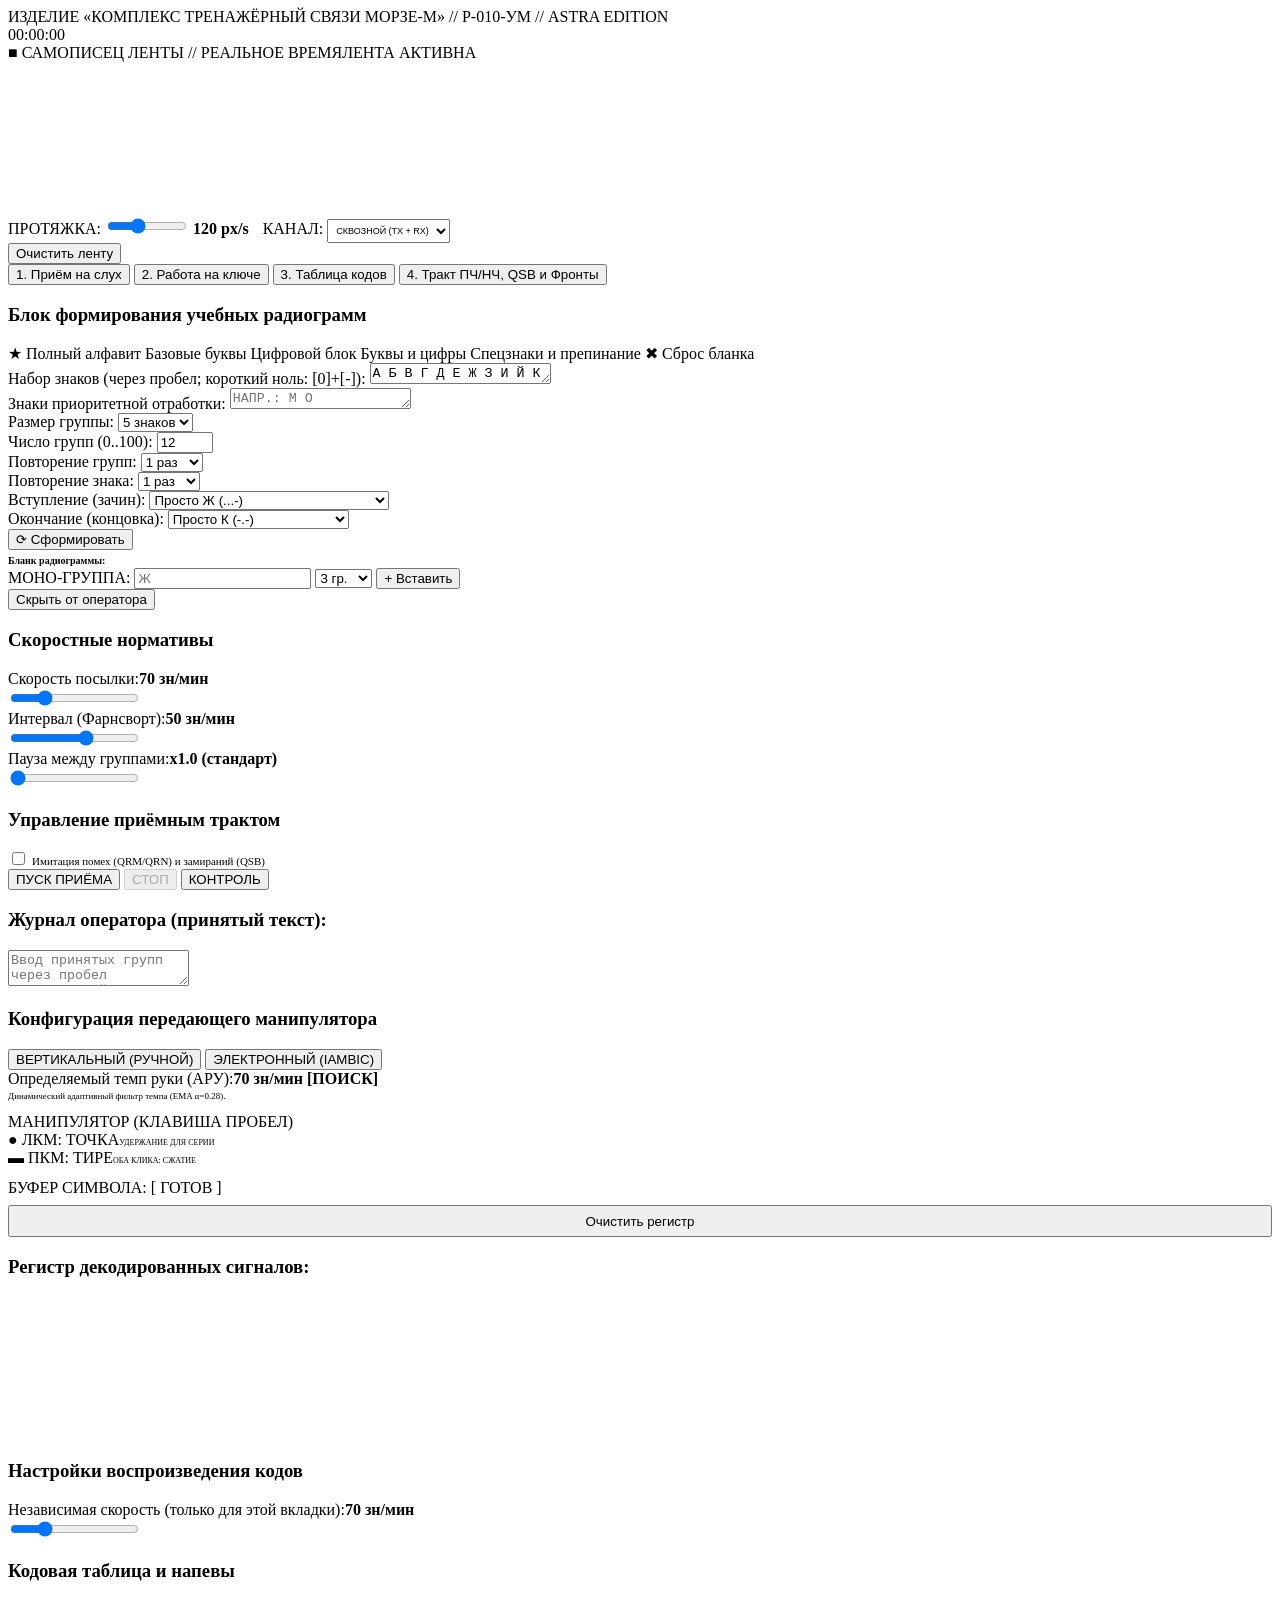
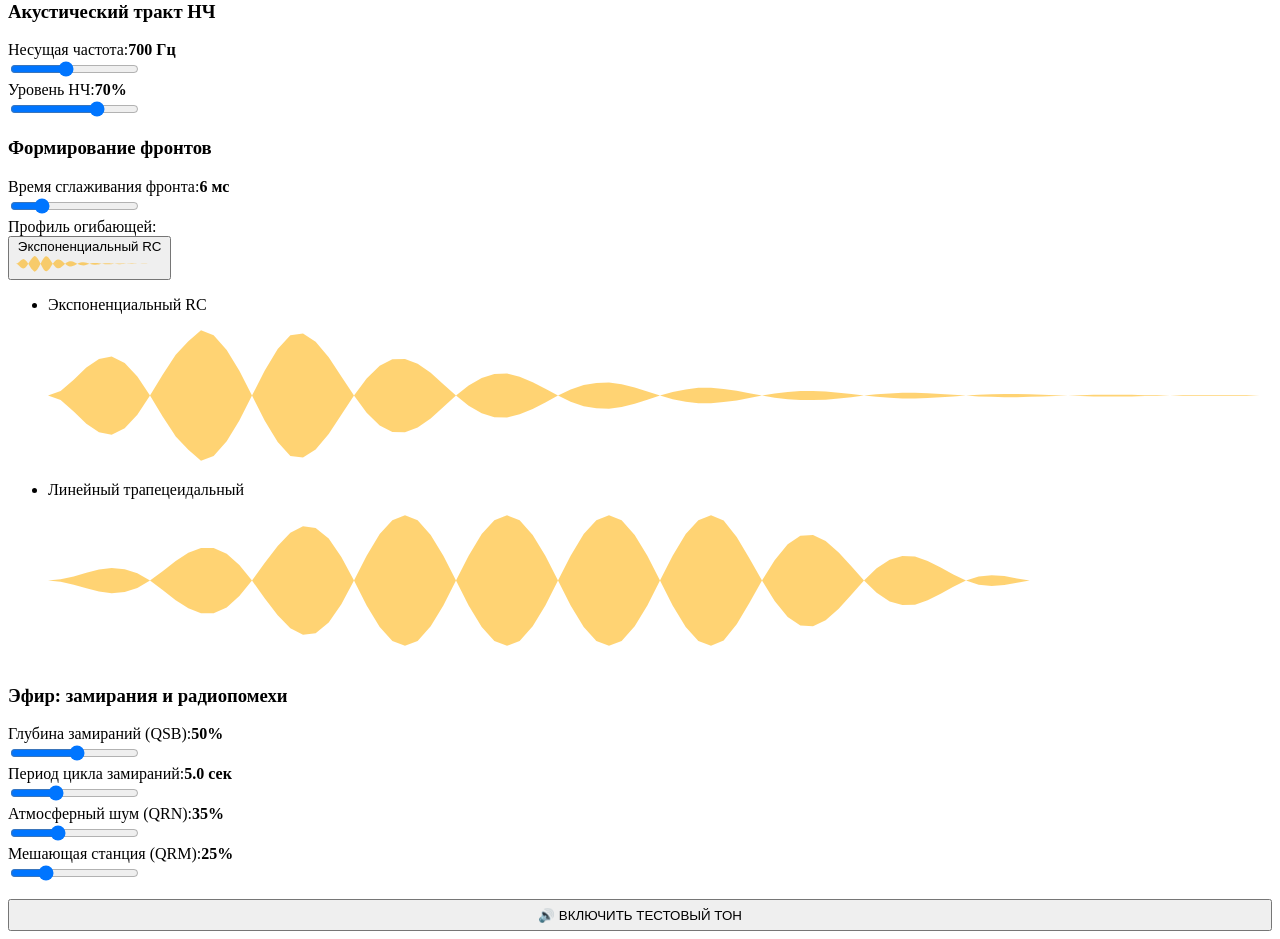
==== src/index.html @ 3f5279e5 "ПАУЗА/ПРОДОЛЖЕНИЕ И СБРОС ПРИЁМА, ПЛАВНЫЕ ПОЛЗУНКИ, SVG-ПРОФИЛИ ОГИБАЮЩЕЙ - СТОП прерывает передачу " ====
<!-- ==========================================================================
     ШАБЛОН ИЗДЕЛИЯ МОРЗЕ-М (ASTRA EDITION) — НЕ ОТКРЫВАТЬ НАПРЯМУЮ.
     Поставка на флешку собирается из этого шаблона и папки src/:
         python3 build.py   ->   Морзе-М_Astra_Edition.html
     Метки включения (см. ниже) заменяются содержимым файлов из src/.
     ВАЖНО: метки включения пишутся с колонки 0 — отступ перед ними
     попадёт в первую строку внедряемого кода.
     ========================================================================== -->
<!doctype html>
<html lang="ru">
<head>
<meta charset="UTF-8"/>
<meta name="viewport" content="width=device-width, initial-scale=1.0, user-scalable=no"/>
<title>КОМПЛЕКС ТРЕНАЖЁРНЫЙ СВЯЗИ МОРЗЕ-М (ASTRA EDITION)</title>
<style>
/* @include css/style.css */
</style>
</head>
<body>
<div class="container">
  <header>
    <div class="header-title"><span class="led" id="rxTxLed"></span><span>ИЗДЕЛИЕ «КОМПЛЕКС ТРЕНАЖЁРНЫЙ СВЯЗИ МОРЗЕ-М» // Р-010-УМ // ASTRA EDITION</span></div>
    <div id="clock">00:00:00</div>
  </header>
  <div class="undulator-block">
    <div class="undulator-header"><span>■ САМОПИСЕЦ ЛЕНТЫ // РЕАЛЬНОЕ ВРЕМЯ</span><span id="lblTapeStatus" style="color:var(--mil-amber)">ЛЕНТА АКТИВНА</span></div>
    <div class="undulator-canvas-wrap"><canvas id="undulatorCanvas"></canvas></div>
    <div class="undulator-footer">
      <div class="undulator-controls">
        <span>ПРОТЯЖКА:</span>
        <input type="range" id="rngTapeSpeed" min="40" max="260" value="120" style="width:80px"/>
        <b id="lblTapeSpeed" style="color:var(--mil-amber);min-width:55px">120 px/s</b>
        <span style="margin-left:10px">КАНАЛ:</span>
        <select id="selTapeSource" style="padding:1px 4px;font-size:9px;height:24px;width:auto">
          <option value="ALL" selected>СКВОЗНОЙ (TX + RX)</option>
          <option value="TX_ONLY">ТОЛЬКО КЛЮЧ (TX)</option>
          <option value="RX_ONLY">ТОЛЬКО ЭФИР (RX)</option>
        </select>
      </div>
      <div><button class="btn-hide-preview" onclick="clearTape()">Очистить ленту</button></div>
    </div>
  </div>
  <div class="tabs">
    <button class="tab-btn active" onclick="switchTab('tab-rx', this)">1. Приём на слух</button>
    <button class="tab-btn" onclick="switchTab('tab-tx', this)">2. Работа на ключе</button>
    <button class="tab-btn" onclick="switchTab('tab-study', this)">3. Таблица кодов</button>
    <button class="tab-btn" onclick="switchTab('tab-settings', this)">4. Тракт ПЧ/НЧ, QSB и Фронты</button>
  </div>
  <div id="tab-rx" class="content-block active">
    <div class="panel panel-teacher">
      <h3>Блок формирования учебных радиограмм</h3>
      <div class="presets-row" id="presetsBlock">
        <span class="preset-badge" onclick="setPreset('А Б В Г Д Е Ж З И Й К Л М Н О П Р С Т У Ф Х Ц Ч Ш Щ Ъ Ы Ь Э Ю Я')">★ Полный алфавит</span>
        <span class="preset-badge" onclick="setPreset('Е И С Т М О А Н Р Д')">Базовые буквы</span>
        <span class="preset-badge" onclick="setPreset('0 Ø 1 2 3 4 5 6 7 8 9')">Цифровой блок</span>
        <span class="preset-badge" onclick="setPreset('А Б В Г Д Е Ж З И Й К Л М Н О П Р С Т У Ф Х Ц Ч Ш Щ Ъ Ы Ь Э Ю Я 0 Ø 1 2 3 4 5 6 7 8 9')">Буквы и цифры</span>
        <span class="preset-badge" onclick="setPreset('= / ? , .')">Спецзнаки и препинание</span>
        <span class="preset-badge clear-btn" onclick="clearAllTrainer()">✖ Сброс бланка</span>
      </div>
      <div class="inputs-2col">
        <div class="form-group">
          <label>Набор знаков (через пробел; короткий ноль: [0]+[-]):</label>
          <textarea id="customCharset" class="teacher-auto-expand" rows="1" oninput="autoGrow(this); uiGenerateGroupsTable();">А Б В Г Д Е Ж З И Й К Л М Н О П Р С Т У Ф Х Ц Ч Ш Щ Ъ Ы Ь Э Ю Я</textarea>
        </div>
        <div class="form-group">
          <label>Знаки приоритетной отработки:</label>
          <textarea id="accentCharset" class="teacher-auto-expand" rows="1" placeholder="НАПР.: М О" oninput="autoGrow(this); uiGenerateGroupsTable();"></textarea>
        </div>
      </div>
      <div class="error-banner" id="teacherErrorBox"></div>
      <div class="controls-row-6">
        <div class="form-group">
          <label>Размер группы:</label>
          <select id="groupLength" onchange="uiGenerateGroupsTable()">
            <option value="2">2 знака</option>
            <option value="3">3 знак</option>
            <option value="4">4 знака</option>
            <option value="5" selected>5 знаков</option>
          </select>
        </div>
        <div class="form-group">
          <label>Число групп (0..100):</label>
          <input type="number" id="numGroups" min="0" max="100" value="12" oninput="uiGenerateGroupsTable()" onchange="uiGenerateGroupsTable()"/>
        </div>
        <div class="form-group">
          <label>Повторение групп:</label>
          <select id="groupRepeat">
            <option value="1">1 раз</option>
            <option value="2">2 раза</option>
            <option value="3">3 раза</option>
          </select>
        </div>
        <div class="form-group">
          <label>Повторение знака:</label>
          <select id="charRepeat">
            <option value="1" selected>1 раз</option>
            <option value="2">2 раза</option>
            <option value="3">3 раза</option>
            <option value="4">4 раза</option>
            <option value="5">5 раз</option>
          </select>
        </div>
        <div class="form-group">
          <label>Вступление (зачин):</label>
          <select id="selPreambleMode">
            <option value="NONE">Без вступления</option>
            <option value="SINGLE_V" selected>Просто Ж (...-)</option>
            <option value="SERIES_VVV">Серия Ж Ж Ж (...-  ...-  ...-)</option>
            <option value="HST_VTO">Норматив СРТ: ЖТО (...-  -  ---)</option>
            <option value="CALL_VVV_EQ">Циркулярное: VVV = (...- ...- ...-  -...-)</option>
          </select>
        </div>
        <div class="form-group">
          <label>Окончание (концовка):</label>
          <select id="selPostambleMode">
            <option value="NONE">Без окончания</option>
            <option value="SINGLE_K" selected>Просто К (-.-)</option>
            <option value="SERIES_KKK">Серия К К К (-.-  -.-  -.-)</option>
            <option value="EQ_PERIOD">Знак «точка» = (-...-)</option>
            <option value="K_EQ">К и точка (-.-  -...-)</option>
            <option value="AR">Международное AR (.-.-.)</option>
            <option value="SK">Международное SK (...-.-)</option>
          </select>
        </div>
        <button class="btn-gen" id="btnGenGroups" onclick="uiGenerateGroupsTable()"><span>⟳ </span> Сформировать</button>
      </div>
      <div>
        <div class="groups-header-bar">
          <div class="groups-header-left">
            <span style="font-size:10px;color:var(--mil-dim);font-weight:bold">Бланк радиограммы:</span>
            <div class="mono-insert-bar" id="monoInsertBar">
              <label>МОНО-ГРУППА:</label>
              <input type="text" id="monoCharInput" class="mono-char-input" maxlength="1" placeholder="Ж" onkeydown="if((event.keyCode||event.which)===13){insertMonoGroupFromPanel();if(event.preventDefault)event.preventDefault();}"/>
              <select id="monoCharCount" class="mono-count-select">
                <option value="1">1 гр.</option>
                <option value="2">2 гр.</option>
                <option value="3" selected>3 гр.</option>
                <option value="5">5 гр.</option>
                <option value="10">10 гр.</option>
              </select>
              <button type="button" class="btn-mono-insert" id="btnInsertMono" onclick="insertMonoGroupFromPanel()">+ Вставить</button>
            </div>
          </div>
          <div><button class="btn-hide-preview" onclick="toggleHideGroups()"><span id="lblHideGroups">Скрыть от оператора</span></button></div>
        </div>
        <div class="groups-grid" id="groupsContainer"></div>
      </div>
    </div>
    <div class="grid-2">
      <div class="panel">
        <h3>Скоростные нормативы</h3>
        <div class="slider-group">
          <div class="slider-label"><span>Скорость посылки:</span><b id="lblCharSpeed">70 зн/мин</b></div>
          <input type="range" id="rngCharSpeed" min="30" max="200" value="70"/>
        </div>
        <div class="slider-group">
          <div class="slider-label"><span>Интервал (Фарнсворт):</span><b id="lblFarnSpeed">50 зн/мин</b></div>
          <input type="range" id="rngFarnSpeed" min="20" max="70" value="50"/>
        </div>
        <div class="slider-group" style="margin-bottom:0">
          <div class="slider-label"><span>Пауза между группами:</span><b id="lblGroupPause">x1.0 (стандарт)</b></div>
          <input type="range" id="rngGroupPause" min="10" max="50" value="10"/>
        </div>
      </div>
      <div class="panel" style="display:-moz-box;display:-webkit-box;display:flex;-moz-box-orient:vertical;flex-direction:column;-moz-box-pack:justify;justify-content:space-between">
        <h3>Управление приёмным трактом</h3>
        <div class="noise-box" onclick="toggleNoiseViaBox()">
          <input type="checkbox" id="chkQuickNoise" onclick="event.stopPropagation(); toggleNoiseFromMain(this.checked);"/>
          <label for="chkQuickNoise" style="cursor:pointer;font-size:11px">Имитация помех (QRM/QRN) и замираний (QSB)</label>
        </div>
        <div class="action-btns">
          <button class="action-btn btn-start" id="btnRxStart">ПУСК ПРИЁМА</button>
          <button class="action-btn btn-stop" id="btnRxStop" disabled>СТОП</button>
          <button class="action-btn btn-check" id="btnRxCheck">КОНТРОЛЬ</button>
        </div>
        <div class="rx-status" id="rxStatus"></div>
      </div>
    </div>
    <div class="panel" style="margin-bottom:0">
      <h3>Журнал оператора (принятый текст):</h3>
      <textarea id="txtUserInput" placeholder="Ввод принятых групп через пробел (укороченный 0 вводится как [0]+[-])..."></textarea>
      <div style="margin-top:8px">
        <div class="rx-result" id="diffBox" style="display:none"></div>
        <div id="examReport" style="margin-top:6px;font-weight:bold;color:var(--mil-amber);font-size:11px"></div>
      </div>
    </div>
  </div>
  <div id="tab-tx" class="content-block">
    <div class="grid-2">
      <div class="panel">
        <h3>Конфигурация передающего манипулятора</h3>
        <div class="keyer-mode-toggle">
          <button class="keyer-mode-btn active" id="btnModeStraight" onclick="setKeyerMode('straight')">ВЕРТИКАЛЬНЫЙ (РУЧНОЙ)</button>
          <button class="keyer-mode-btn" id="btnModeIambic" onclick="setKeyerMode('iambic')">ЭЛЕКТРОННЫЙ (IAMBIC)</button>
        </div>
        <div id="straightKeyParams">
          <div class="slider-group">
            <div class="slider-label"><span>Определяемый темп руки (АРУ):</span><b id="lblTxDetected">70 зн/мин [ПОИСК]</b></div>
            <div style="font-size:9px;color:var(--mil-dim);margin-top:3px">Динамический адаптивный фильтр темпа (EMA α=0.28).</div>
          </div>
        </div>
        <div id="iambicKeyParams" style="display:none">
          <div class="slider-group">
            <div class="slider-label"><span>Скорость автомата передачи:</span><b id="lblIambicSpeed">70 зн/мин</b></div>
            <input type="range" id="rngIambicSpeed" min="30" max="220" value="70"/>
          </div>
          <div class="form-group" style="margin-bottom:8px">
            <label>Орган управления манипулятором:</label>
            <select id="selIambicInputSource" onchange="switchIambicInputSource(this.value)">
              <option value="KEYS" selected>КЛАВИАТУРА [ Z / X ] или [ Я / Ч ]</option>
              <option value="MOUSE">МЫШЬ (ЛКМ - ТОЧКА, ПКМ - ТИРЕ)</option>
            </select>
          </div>
        </div>
        <div style="margin:12px 0">
          <div class="morse-key-single" id="virtualKey">МАНИПУЛЯТОР (КЛАВИША ПРОБЕЛ)</div>
          <div class="iambic-paddle-container" id="virtualPaddle" style="display:none">
            <div class="paddle-lever" id="paddleLeft"><span>● ТОЧКА (DIT)</span><span style="font-size:8px;color:var(--mil-dim)">[ Z ] или [ Я ]</span></div>
            <div class="paddle-lever" id="paddleRight"><span>▬ ТИРЕ (DAH)</span><span style="font-size:8px;color:var(--mil-dim)">[ X ] или [ Ч ]</span></div>
          </div>
          <div class="mouse-pad-zone" id="mousePadZone">
            <div class="mouse-pad-halves">
              <div class="mouse-half" id="padHalfLeft"><span>● ЛКМ: ТОЧКА</span><span style="font-size:8px">УДЕРЖАНИЕ ДЛЯ СЕРИИ</span></div>
              <div class="mouse-pad-divider"></div>
              <div class="mouse-half" id="padHalfRight"><span>▬ ПКМ: ТИРЕ</span><span style="font-size:8px">ОБА КЛИКА: СЖАТИЕ</span></div>
            </div>
          </div>
        </div>
        <div class="live-morse-buffer" id="lblLiveMorseBuffer">БУФЕР СИМВОЛА: [ ГОТОВ ]</div>
        <button class="action-btn btn-stop" style="width:100%;height:32px;margin-top:8px" onclick="clearTx()">Очистить регистр</button>
      </div>
      <div class="panel">
        <h3>Регистр декодированных сигналов:</h3>
        <div class="rx-result" id="txDecoded" style="height:145px;overflow-y:auto"></div>
      </div>
    </div>
  </div>
  <div id="tab-study" class="content-block">
    <div class="panel">
      <h3>Настройки воспроизведения кодов</h3>
      <div class="slider-group" style="margin-bottom:0">
        <div class="slider-label"><span>Независимая скорость (только для этой вкладки):</span><b id="lblStudySpeed">70 зн/мин</b></div>
        <input type="range" id="rngStudySpeed" min="30" max="200" value="70"/>
      </div>
    </div>
    <div class="panel" style="margin-bottom:0">
      <h3>Кодовая таблица и напевы</h3>
      <div class="table-grid" id="studyGrid"></div>
    </div>
  </div>
  <div id="tab-settings" class="content-block">
    <div class="grid-2">
      <div class="panel">
        <h3>Акустический тракт НЧ</h3>
        <div class="slider-group">
          <div class="slider-label"><span>Несущая частота:</span><b id="lblToneFreq">700 Гц</b></div>
          <input type="range" id="rngToneFreq" min="400" max="1100" value="700"/>
        </div>
        <div class="slider-group">
          <div class="slider-label"><span>Уровень НЧ:</span><b id="lblToneVol">70%</b></div>
          <input type="range" id="rngToneVol" min="0" max="100" value="70"/>
        </div>
        <h3 style="margin-top:16px">Формирование фронтов</h3>
        <div class="slider-group">
          <div class="slider-label"><span>Время сглаживания фронта:</span><b id="lblRampTime">6 мс</b></div>
          <input type="range" id="rngRampTime" min="1" max="25" value="6"/>
        </div>
        <div class="form-group">
          <label>Профиль огибающей:</label>
          <div class="ramp-dropdown" id="selRampShape">
            <button type="button" class="ramp-current" onclick="rampDropdownToggle(event)">
              <span id="rampCurText">Экспоненциальный RC</span>
              <svg id="rampCurSvg" viewBox="0 0 300 40" preserveAspectRatio="none">
                <path d="M0,20 L3.1,18.9 L6.3,16.1 L9.4,13.1 L12.5,11 L15.6,10.4 L18.8,12 L21.9,15.3 L25,20 L28.1,25.1 L31.3,30 L34.4,33.3 L37.5,36 L40.6,34.8 L43.8,31.2 L46.9,26.1 L50,20 L53.1,13.9 L56.3,8.6 L59.4,5.2 L62.5,4.8 L65.6,6.8 L68.8,10.6 L71.9,15.3 L75,20 L78.1,24.2 L81.3,27.3 L84.4,28.9 L87.5,29 L90.6,27.8 L93.8,25.6 L96.9,22.8 L100,20 L103.1,17.5 L106.3,15.7 L109.4,14.7 L112.5,14.6 L115.6,15.4 L118.8,16.7 L121.9,18.3 L125,20 L128.1,21.5 L131.3,22.6 L134.4,23.1 L137.5,23.2 L140.6,22.8 L143.8,22 L146.9,21 L150,20 L153.1,19.1 L156.3,18.5 L159.4,18.1 L162.5,18.1 L165.6,18.4 L168.8,18.8 L171.9,19.4 L175,20 L178.1,20.5 L181.3,20.9 L184.4,21.1 L187.5,21.1 L190.6,21 L193.8,20.7 L196.9,20.4 L200,20 L203.1,19.7 L206.3,19.5 L209.4,19.3 L212.5,19.3 L215.6,19.4 L218.8,19.6 L221.9,19.8 L225,20 L228.1,20.2 L231.3,20.3 L234.4,20.4 L237.5,20.4 L240.6,20.3 L243.8,20.2 L246.9,20.1 L250,20 L253.1,19.9 L256.3,19.8 L259.4,19.8 L262.5,19.8 L265.6,19.8 L268.8,19.9 L271.9,19.9 L275,20 L278.1,20.1 L281.3,20.1 L284.4,20.1 L287.5,20.1 L290.6,20.1 L293.8,20.1 L296.9,20 L300,20 L300,20 L296.9,20 L293.8,19.9 L290.6,19.9 L287.5,19.9 L284.4,19.9 L281.3,19.9 L278.1,19.9 L275,20 L271.9,20.1 L268.8,20.1 L265.6,20.2 L262.5,20.2 L259.4,20.2 L256.3,20.2 L253.1,20.1 L250,20 L246.9,19.9 L243.8,19.8 L240.6,19.7 L237.5,19.6 L234.4,19.6 L231.3,19.7 L228.1,19.8 L225,20 L221.9,20.2 L218.8,20.4 L215.6,20.6 L212.5,20.7 L209.4,20.7 L206.3,20.5 L203.1,20.3 L200,20 L196.9,19.6 L193.8,19.3 L190.6,19 L187.5,18.9 L184.4,18.9 L181.3,19.1 L178.1,19.5 L175,20 L171.9,20.6 L168.8,21.2 L165.6,21.6 L162.5,21.9 L159.4,21.9 L156.3,21.5 L153.1,20.9 L150,20 L146.9,19 L143.8,18 L140.6,17.2 L137.5,16.8 L134.4,16.9 L131.3,17.4 L128.1,18.5 L125,20 L121.9,21.7 L118.8,23.3 L115.6,24.6 L112.5,25.4 L109.4,25.3 L106.3,24.3 L103.1,22.5 L100,20 L96.9,17.2 L93.8,14.4 L90.6,12.2 L87.5,11 L84.4,11.1 L81.3,12.7 L78.1,15.8 L75,20 L71.9,24.7 L68.8,29.4 L65.6,33.2 L62.5,35.2 L59.4,34.8 L56.3,31.4 L53.1,26.1 L50,20 L46.9,13.9 L43.8,8.8 L40.6,5.2 L37.5,4 L34.4,6.7 L31.3,10 L28.1,14.9 L25,20 L21.9,24.7 L18.8,28 L15.6,29.6 L12.5,29 L9.4,26.9 L6.3,23.9 L3.1,21.1 L0,20 Z" fill="#ffb000" fill-opacity="0.55"/>
              </svg>
            </button>
            <ul class="ramp-options" id="rampOptions">
              <li data-value="rc" class="active" onclick="rampDropdownSelect(this, event)">
                <span>Экспоненциальный RC</span>
                <svg viewBox="0 0 300 40" preserveAspectRatio="none">
                  <path d="M0,20 L3.1,18.9 L6.3,16.1 L9.4,13.1 L12.5,11 L15.6,10.4 L18.8,12 L21.9,15.3 L25,20 L28.1,25.1 L31.3,30 L34.4,33.3 L37.5,36 L40.6,34.8 L43.8,31.2 L46.9,26.1 L50,20 L53.1,13.9 L56.3,8.6 L59.4,5.2 L62.5,4.8 L65.6,6.8 L68.8,10.6 L71.9,15.3 L75,20 L78.1,24.2 L81.3,27.3 L84.4,28.9 L87.5,29 L90.6,27.8 L93.8,25.6 L96.9,22.8 L100,20 L103.1,17.5 L106.3,15.7 L109.4,14.7 L112.5,14.6 L115.6,15.4 L118.8,16.7 L121.9,18.3 L125,20 L128.1,21.5 L131.3,22.6 L134.4,23.1 L137.5,23.2 L140.6,22.8 L143.8,22 L146.9,21 L150,20 L153.1,19.1 L156.3,18.5 L159.4,18.1 L162.5,18.1 L165.6,18.4 L168.8,18.8 L171.9,19.4 L175,20 L178.1,20.5 L181.3,20.9 L184.4,21.1 L187.5,21.1 L190.6,21 L193.8,20.7 L196.9,20.4 L200,20 L203.1,19.7 L206.3,19.5 L209.4,19.3 L212.5,19.3 L215.6,19.4 L218.8,19.6 L221.9,19.8 L225,20 L228.1,20.2 L231.3,20.3 L234.4,20.4 L237.5,20.4 L240.6,20.3 L243.8,20.2 L246.9,20.1 L250,20 L253.1,19.9 L256.3,19.8 L259.4,19.8 L262.5,19.8 L265.6,19.8 L268.8,19.9 L271.9,19.9 L275,20 L278.1,20.1 L281.3,20.1 L284.4,20.1 L287.5,20.1 L290.6,20.1 L293.8,20.1 L296.9,20 L300,20 L300,20 L296.9,20 L293.8,19.9 L290.6,19.9 L287.5,19.9 L284.4,19.9 L281.3,19.9 L278.1,19.9 L275,20 L271.9,20.1 L268.8,20.1 L265.6,20.2 L262.5,20.2 L259.4,20.2 L256.3,20.2 L253.1,20.1 L250,20 L246.9,19.9 L243.8,19.8 L240.6,19.7 L237.5,19.6 L234.4,19.6 L231.3,19.7 L228.1,19.8 L225,20 L221.9,20.2 L218.8,20.4 L215.6,20.6 L212.5,20.7 L209.4,20.7 L206.3,20.5 L203.1,20.3 L200,20 L196.9,19.6 L193.8,19.3 L190.6,19 L187.5,18.9 L184.4,18.9 L181.3,19.1 L178.1,19.5 L175,20 L171.9,20.6 L168.8,21.2 L165.6,21.6 L162.5,21.9 L159.4,21.9 L156.3,21.5 L153.1,20.9 L150,20 L146.9,19 L143.8,18 L140.6,17.2 L137.5,16.8 L134.4,16.9 L131.3,17.4 L128.1,18.5 L125,20 L121.9,21.7 L118.8,23.3 L115.6,24.6 L112.5,25.4 L109.4,25.3 L106.3,24.3 L103.1,22.5 L100,20 L96.9,17.2 L93.8,14.4 L90.6,12.2 L87.5,11 L84.4,11.1 L81.3,12.7 L78.1,15.8 L75,20 L71.9,24.7 L68.8,29.4 L65.6,33.2 L62.5,35.2 L59.4,34.8 L56.3,31.4 L53.1,26.1 L50,20 L46.9,13.9 L43.8,8.8 L40.6,5.2 L37.5,4 L34.4,6.7 L31.3,10 L28.1,14.9 L25,20 L21.9,24.7 L18.8,28 L15.6,29.6 L12.5,29 L9.4,26.9 L6.3,23.9 L3.1,21.1 L0,20 Z" fill="#ffb000" fill-opacity="0.55"/>
                </svg>
              </li>
              <li data-value="linear" onclick="rampDropdownSelect(this, event)">
                <span>Линейный трапецеидальный</span>
                <svg viewBox="0 0 300 40" preserveAspectRatio="none">
                  <path d="M0,20 L3.1,19.7 L6.3,19 L9.4,18.1 L12.5,17.3 L15.6,16.9 L18.8,17.2 L21.9,18.2 L25,20 L28.1,22.3 L31.3,24.8 L34.4,26.8 L37.5,28 L40.6,28 L43.8,26.6 L46.9,23.8 L50,20 L53.1,15.7 L56.3,11.5 L59.4,8.3 L62.5,6.7 L65.6,7.1 L68.8,9.7 L71.9,14.2 L75,20 L78.1,26.1 L81.3,31.4 L84.4,34.8 L87.5,36 L90.6,34.8 L93.8,31.2 L96.9,26.1 L100,20 L103.1,13.9 L106.3,8.6 L109.4,5.2 L112.5,4 L115.6,5.2 L118.8,8.8 L121.9,13.9 L125,20 L128.1,26.1 L131.3,31.4 L134.4,34.8 L137.5,36 L140.6,34.8 L143.8,31.2 L146.9,26.1 L150,20 L153.1,13.9 L156.3,8.6 L159.4,5.2 L162.5,4 L165.6,5.3 L168.8,9.3 L171.9,14.5 L175,20 L178.1,25 L181.3,28.9 L184.4,31 L187.5,31.2 L190.6,29.7 L193.8,26.9 L196.9,23.5 L200,20 L203.1,17 L206.3,14.9 L209.4,14 L212.5,14.1 L215.6,15.2 L218.8,16.8 L221.9,18.5 L225,20 L228.1,21 L231.3,21.3 L234.4,21.1 L237.5,20.5 L240.6,20 L243.8,20 L246.9,20 L250,20 L253.1,20 L256.3,20 L259.4,20 L262.5,20 L265.6,20 L268.8,20 L271.9,20 L275,20 L278.1,20 L281.3,20 L284.4,20 L287.5,20 L290.6,20 L293.8,20 L296.9,20 L300,20 L300,20 L296.9,20 L293.8,20 L290.6,20 L287.5,20 L284.4,20 L281.3,20 L278.1,20 L275,20 L271.9,20 L268.8,20 L265.6,20 L262.5,20 L259.4,20 L256.3,20 L253.1,20 L250,20 L246.9,20 L243.8,20 L240.6,20 L237.5,19.5 L234.4,18.9 L231.3,18.7 L228.1,19 L225,20 L221.9,21.5 L218.8,23.2 L215.6,24.8 L212.5,25.9 L209.4,26 L206.3,25.1 L203.1,23 L200,20 L196.9,16.5 L193.8,13.1 L190.6,10.3 L187.5,8.8 L184.4,9 L181.3,11.1 L178.1,15 L175,20 L171.9,25.5 L168.8,30.7 L165.6,34.7 L162.5,36 L159.4,34.8 L156.3,31.4 L153.1,26.1 L150,20 L146.9,13.9 L143.8,8.8 L140.6,5.2 L137.5,4 L134.4,5.2 L131.3,8.6 L128.1,13.9 L125,20 L121.9,26.1 L118.8,31.2 L115.6,34.8 L112.5,36 L109.4,34.8 L106.3,31.4 L103.1,26.1 L100,20 L96.9,13.9 L93.8,8.8 L90.6,5.2 L87.5,4 L84.4,5.2 L81.3,8.6 L78.1,13.9 L75,20 L71.9,25.8 L68.8,30.3 L65.6,32.9 L62.5,33.3 L59.4,31.7 L56.3,28.5 L53.1,24.3 L50,20 L46.9,16.2 L43.8,13.4 L40.6,12 L37.5,12 L34.4,13.2 L31.3,15.2 L28.1,17.7 L25,20 L21.9,21.8 L18.8,22.8 L15.6,23.1 L12.5,22.7 L9.4,21.9 L6.3,21 L3.1,20.3 L0,20 Z" fill="#ffb000" fill-opacity="0.55"/>
                </svg>
              </li>
            </ul>
          </div>
        </div>
      </div>
      <div class="panel">
        <h3>Эфир: замирания и радиопомехи</h3>
        <div class="slider-group">
          <div class="slider-label"><span>Глубина замираний (QSB):</span><b id="lblQsbDepth">50%</b></div>
          <input type="range" id="rngQsbDepth" min="0" max="95" value="50"/>
        </div>
        <div class="slider-group">
          <div class="slider-label"><span>Период цикла замираний:</span><b id="lblQsbPeriod">5.0 сек</b></div>
          <input type="range" id="rngQsbPeriod" min="15" max="120" value="50"/>
        </div>
        <div class="slider-group">
          <div class="slider-label"><span>Атмосферный шум (QRN):</span><b id="lblNoiseVol">35%</b></div>
          <input type="range" id="rngNoiseVol" min="0" max="100" value="35"/>
        </div>
        <div class="slider-group">
          <div class="slider-label"><span>Мешающая станция (QRM):</span><b id="lblQrmVol">25%</b></div>
          <input type="range" id="rngQrmVol" min="0" max="100" value="25"/>
        </div>
        <div style="margin-top:14px">
          <button class="action-btn btn-check" id="btnTestTone" style="width:100%;height:32px" onclick="toggleTestTone()">🔊 ВКЛЮЧИТЬ ТЕСТОВЫЙ ТОН</button>
        </div>
      </div>
    </div>
  </div>
</div>

<script>
/* @include js/polyfills.js */
/* @include js/morse-db.js */
/* @include js/audio.js */
/* @include js/undulator.js */
/* @include js/rx-trainer.js */
/* @include js/groups-dnd.js */
/* @include js/tx-keyer.js */
/* @include js/app.js */
</script>
</body>
</html>
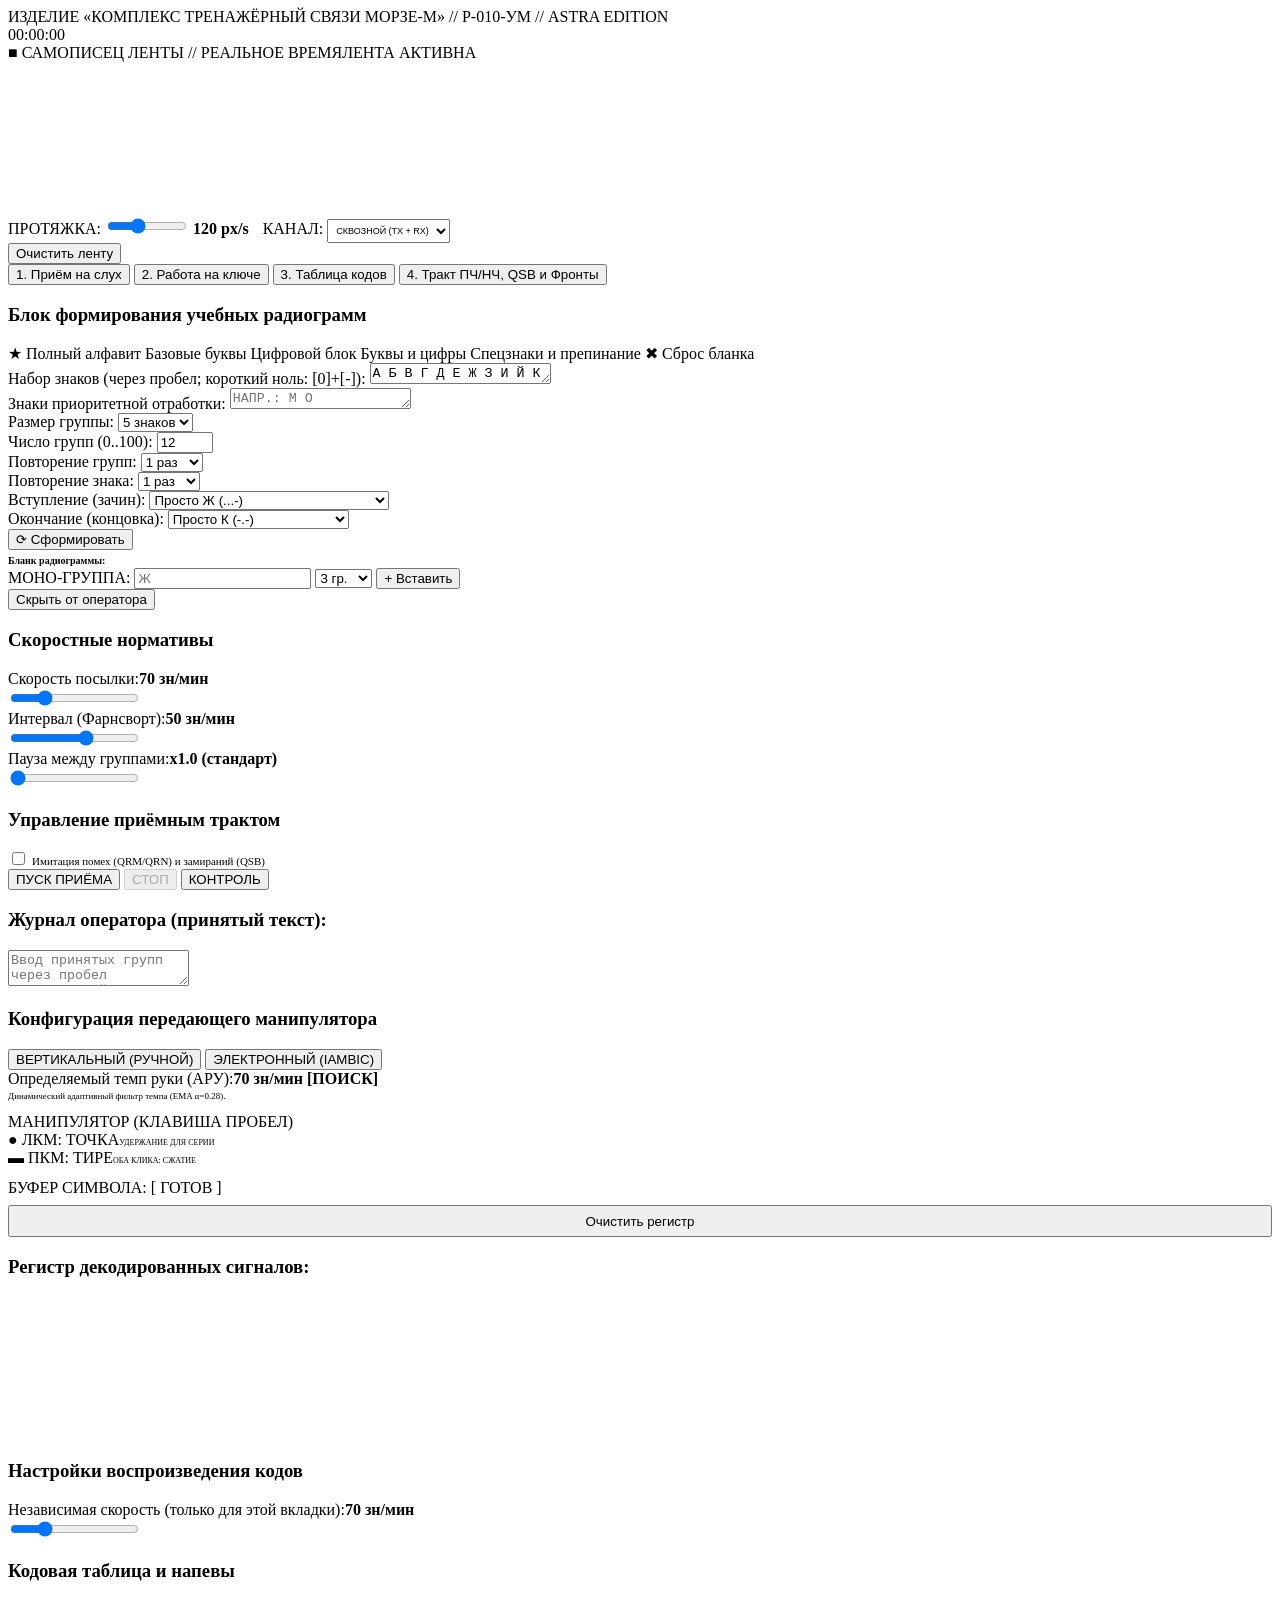
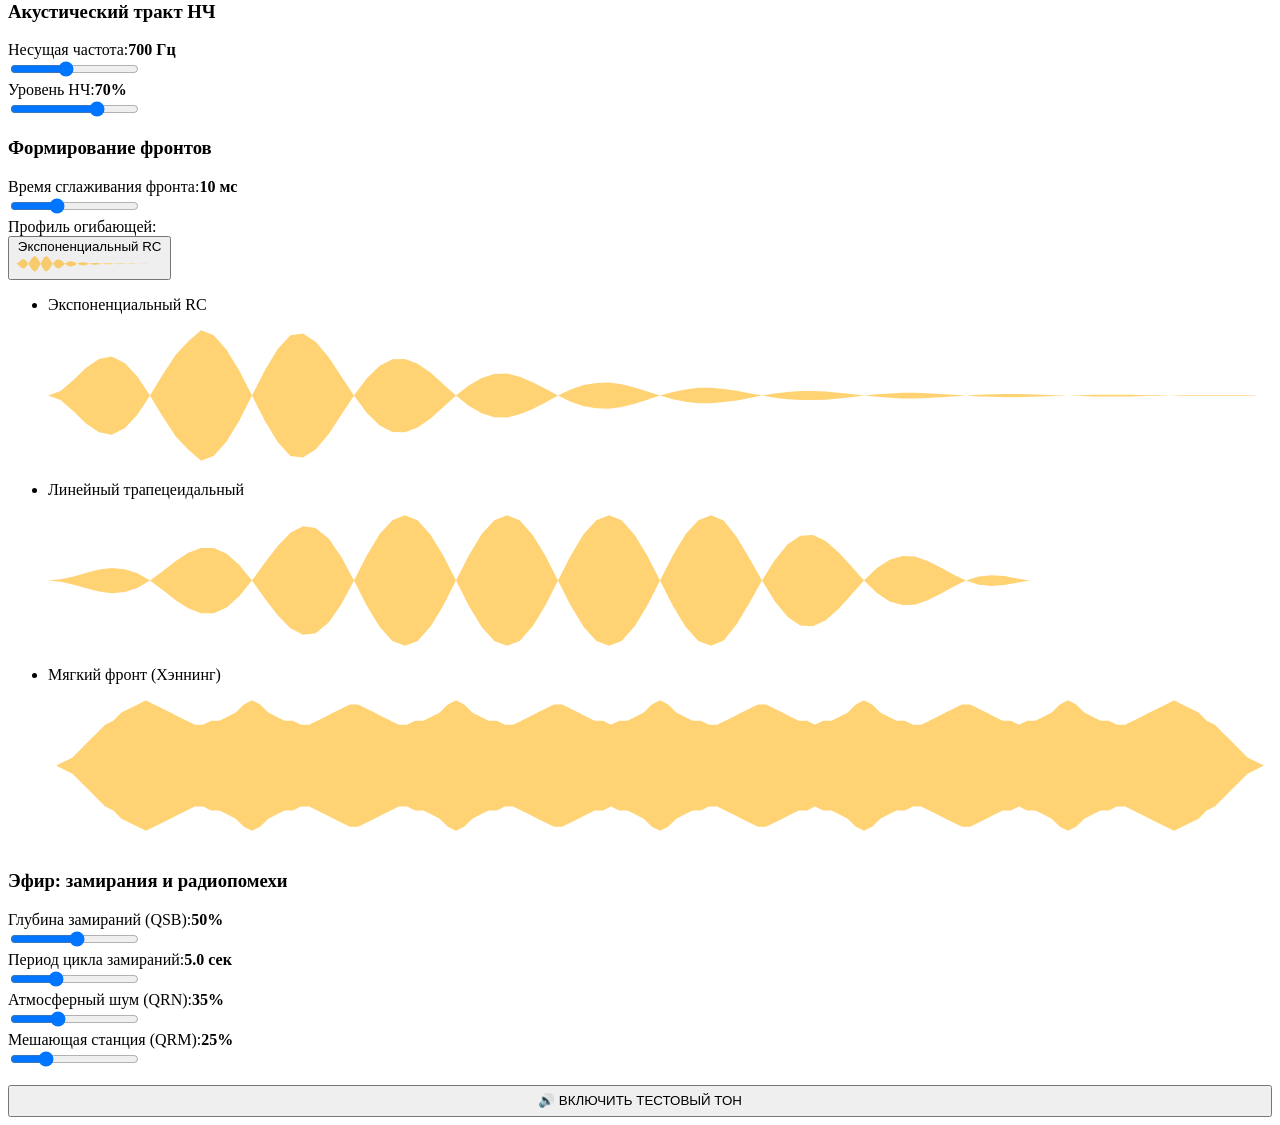
==== commit b3856066: "ФНЧ ТОНА, ПРОФИЛЬ «ХЭННИНГ», ФРОНТ 10 МС (GECKO 43, БЕЗ ЩЕЛЧКОВ) Зеркала огибающих AudioParam для Ge" ====
--- a/src/index.html
+++ b/src/index.html
@@ -262,8 +262,8 @@
         </div>
         <h3 style="margin-top:16px">Формирование фронтов</h3>
         <div class="slider-group">
-          <div class="slider-label"><span>Время сглаживания фронта:</span><b id="lblRampTime">6 мс</b></div>
-          <input type="range" id="rngRampTime" min="1" max="25" value="6"/>
+          <div class="slider-label"><span>Время сглаживания фронта:</span><b id="lblRampTime">10 мс</b></div>
+          <input type="range" id="rngRampTime" min="2" max="25" value="10"/>
         </div>
         <div class="form-group">
           <label>Профиль огибающей:</label>
@@ -287,6 +287,12 @@
                   <path d="M0,20 L3.1,19.7 L6.3,19 L9.4,18.1 L12.5,17.3 L15.6,16.9 L18.8,17.2 L21.9,18.2 L25,20 L28.1,22.3 L31.3,24.8 L34.4,26.8 L37.5,28 L40.6,28 L43.8,26.6 L46.9,23.8 L50,20 L53.1,15.7 L56.3,11.5 L59.4,8.3 L62.5,6.7 L65.6,7.1 L68.8,9.7 L71.9,14.2 L75,20 L78.1,26.1 L81.3,31.4 L84.4,34.8 L87.5,36 L90.6,34.8 L93.8,31.2 L96.9,26.1 L100,20 L103.1,13.9 L106.3,8.6 L109.4,5.2 L112.5,4 L115.6,5.2 L118.8,8.8 L121.9,13.9 L125,20 L128.1,26.1 L131.3,31.4 L134.4,34.8 L137.5,36 L140.6,34.8 L143.8,31.2 L146.9,26.1 L150,20 L153.1,13.9 L156.3,8.6 L159.4,5.2 L162.5,4 L165.6,5.3 L168.8,9.3 L171.9,14.5 L175,20 L178.1,25 L181.3,28.9 L184.4,31 L187.5,31.2 L190.6,29.7 L193.8,26.9 L196.9,23.5 L200,20 L203.1,17 L206.3,14.9 L209.4,14 L212.5,14.1 L215.6,15.2 L218.8,16.8 L221.9,18.5 L225,20 L228.1,21 L231.3,21.3 L234.4,21.1 L237.5,20.5 L240.6,20 L243.8,20 L246.9,20 L250,20 L253.1,20 L256.3,20 L259.4,20 L262.5,20 L265.6,20 L268.8,20 L271.9,20 L275,20 L278.1,20 L281.3,20 L284.4,20 L287.5,20 L290.6,20 L293.8,20 L296.9,20 L300,20 L300,20 L296.9,20 L293.8,20 L290.6,20 L287.5,20 L284.4,20 L281.3,20 L278.1,20 L275,20 L271.9,20 L268.8,20 L265.6,20 L262.5,20 L259.4,20 L256.3,20 L253.1,20 L250,20 L246.9,20 L243.8,20 L240.6,20 L237.5,19.5 L234.4,18.9 L231.3,18.7 L228.1,19 L225,20 L221.9,21.5 L218.8,23.2 L215.6,24.8 L212.5,25.9 L209.4,26 L206.3,25.1 L203.1,23 L200,20 L196.9,16.5 L193.8,13.1 L190.6,10.3 L187.5,8.8 L184.4,9 L181.3,11.1 L178.1,15 L175,20 L171.9,25.5 L168.8,30.7 L165.6,34.7 L162.5,36 L159.4,34.8 L156.3,31.4 L153.1,26.1 L150,20 L146.9,13.9 L143.8,8.8 L140.6,5.2 L137.5,4 L134.4,5.2 L131.3,8.6 L128.1,13.9 L125,20 L121.9,26.1 L118.8,31.2 L115.6,34.8 L112.5,36 L109.4,34.8 L106.3,31.4 L103.1,26.1 L100,20 L96.9,13.9 L93.8,8.8 L90.6,5.2 L87.5,4 L84.4,5.2 L81.3,8.6 L78.1,13.9 L75,20 L71.9,25.8 L68.8,30.3 L65.6,32.9 L62.5,33.3 L59.4,31.7 L56.3,28.5 L53.1,24.3 L50,20 L46.9,16.2 L43.8,13.4 L40.6,12 L37.5,12 L34.4,13.2 L31.3,15.2 L28.1,17.7 L25,20 L21.9,21.8 L18.8,22.8 L15.6,23.1 L12.5,22.7 L9.4,21.9 L6.3,21 L3.1,20.3 L0,20 Z" fill="#ffb000" fill-opacity="0.55"/>
                 </svg>
               </li>
+              <li data-value="hann" onclick="rampDropdownSelect(this, event)">
+                <span>Мягкий фронт (Хэннинг)</span>
+                <svg viewBox="0 0 300 40" preserveAspectRatio="none">
+                  <path d="M0,20 L2,20 L4,19 L6,18 L8,16 L10,14 L12,12 L14,10 L16,9 L18,7 L20,6 L22,5 L24,4 L26,5 L28,6 L30,7 L32,8 L34,9 L36,10 L38,10 L40,9 L42,9 L44,8 L46,7 L48,5 L50,4 L52,5 L54,7 L56,8 L58,9 L60,9 L62,10 L64,10 L66,9 L68,8 L70,7 L72,6 L74,5 L76,5 L78,6 L80,7 L82,8 L84,9 L86,10 L88,10 L90,9 L92,9 L94,8 L96,7 L98,5 L100,4 L102,5 L104,7 L106,8 L108,9 L110,9 L112,10 L114,10 L116,9 L118,8 L120,7 L122,6 L124,5 L126,5 L128,6 L130,7 L132,8 L134,9 L136,9 L138,10 L140,9 L142,9 L144,8 L146,7 L148,5 L150,4 L152,5 L154,7 L156,8 L158,9 L160,9 L162,10 L164,10 L166,9 L168,8 L170,7 L172,6 L174,5 L176,5 L178,6 L180,7 L182,8 L184,9 L186,9 L188,10 L190,9 L192,9 L194,8 L196,7 L198,5 L200,4 L202,5 L204,7 L206,8 L208,9 L210,9 L212,10 L214,10 L216,9 L218,8 L220,7 L222,6 L224,5 L226,5 L228,6 L230,7 L232,8 L234,9 L236,9 L238,10 L240,9 L242,9 L244,8 L246,7 L248,5 L250,4 L252,5 L254,7 L256,8 L258,9 L260,9 L262,10 L264,10 L266,9 L268,8 L270,7 L272,6 L274,5 L276,4 L278,5 L280,6 L282,7 L284,9 L286,10 L288,12 L290,14 L292,16 L294,18 L296,19 L298,20 L300,20 L300,20 L298,20 L296,21 L294,22 L292,24 L290,26 L288,28 L286,30 L284,31 L282,33 L280,34 L278,35 L276,36 L274,35 L272,34 L270,33 L268,32 L266,31 L264,30 L262,30 L260,31 L258,31 L256,32 L254,33 L252,35 L250,36 L248,35 L246,33 L244,32 L242,31 L240,31 L238,30 L236,31 L234,31 L232,32 L230,33 L228,34 L226,35 L224,35 L222,34 L220,33 L218,32 L216,31 L214,30 L212,30 L210,31 L208,31 L206,32 L204,33 L202,35 L200,36 L198,35 L196,33 L194,32 L192,31 L190,31 L188,30 L186,31 L184,31 L182,32 L180,33 L178,34 L176,35 L174,35 L172,34 L170,33 L168,32 L166,31 L164,30 L162,30 L160,31 L158,31 L156,32 L154,33 L152,35 L150,36 L148,35 L146,33 L144,32 L142,31 L140,31 L138,30 L136,31 L134,31 L132,32 L130,33 L128,34 L126,35 L124,35 L122,34 L120,33 L118,32 L116,31 L114,30 L112,30 L110,31 L108,31 L106,32 L104,33 L102,35 L100,36 L98,35 L96,33 L94,32 L92,31 L90,31 L88,30 L86,30 L84,31 L82,32 L80,33 L78,34 L76,35 L74,35 L72,34 L70,33 L68,32 L66,31 L64,30 L62,30 L60,31 L58,31 L56,32 L54,33 L52,35 L50,36 L48,35 L46,33 L44,32 L42,31 L40,31 L38,30 L36,30 L34,31 L32,32 L30,33 L28,34 L26,35 L24,36 L22,35 L20,34 L18,33 L16,31 L14,30 L12,28 L10,26 L8,24 L6,22 L4,21 L2,20 L0,20 Z" fill="#ffb000" fill-opacity="0.55"/>
+                </svg>
+              </li>
             </ul>
           </div>
         </div>
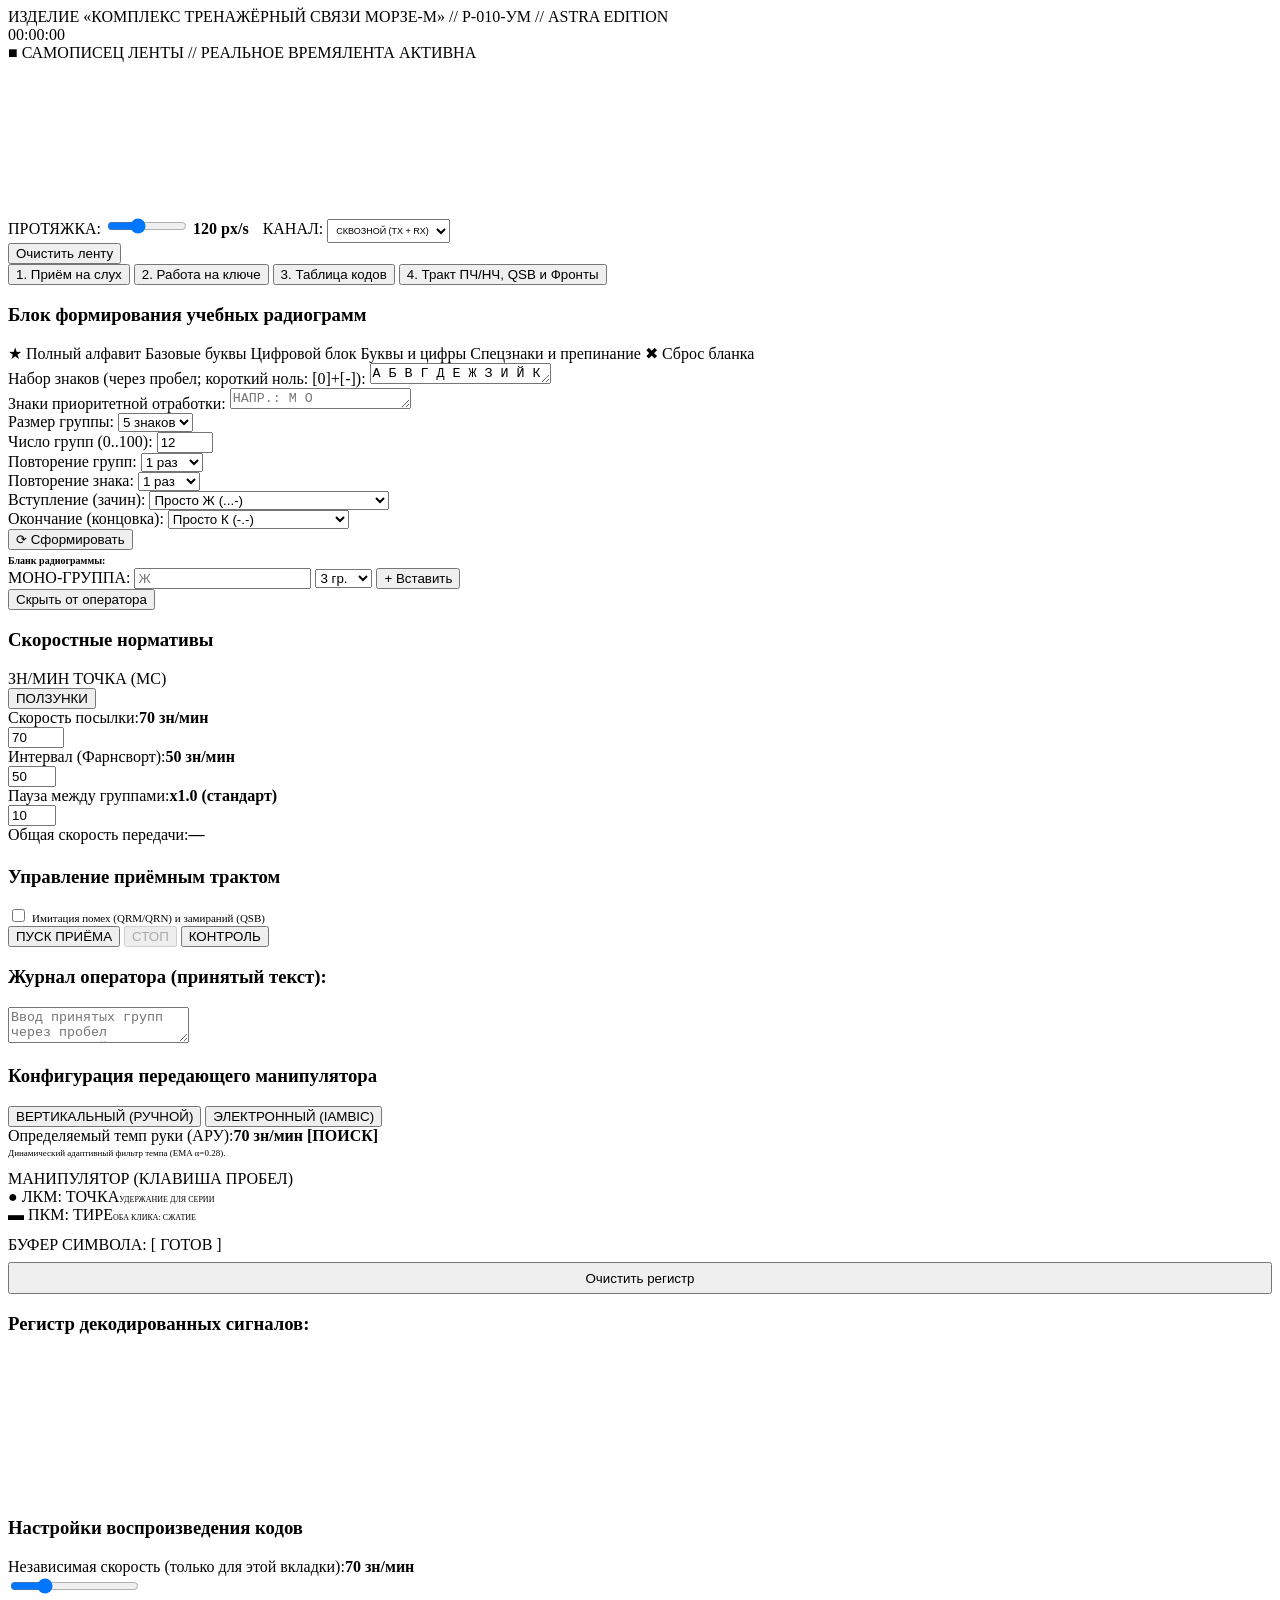
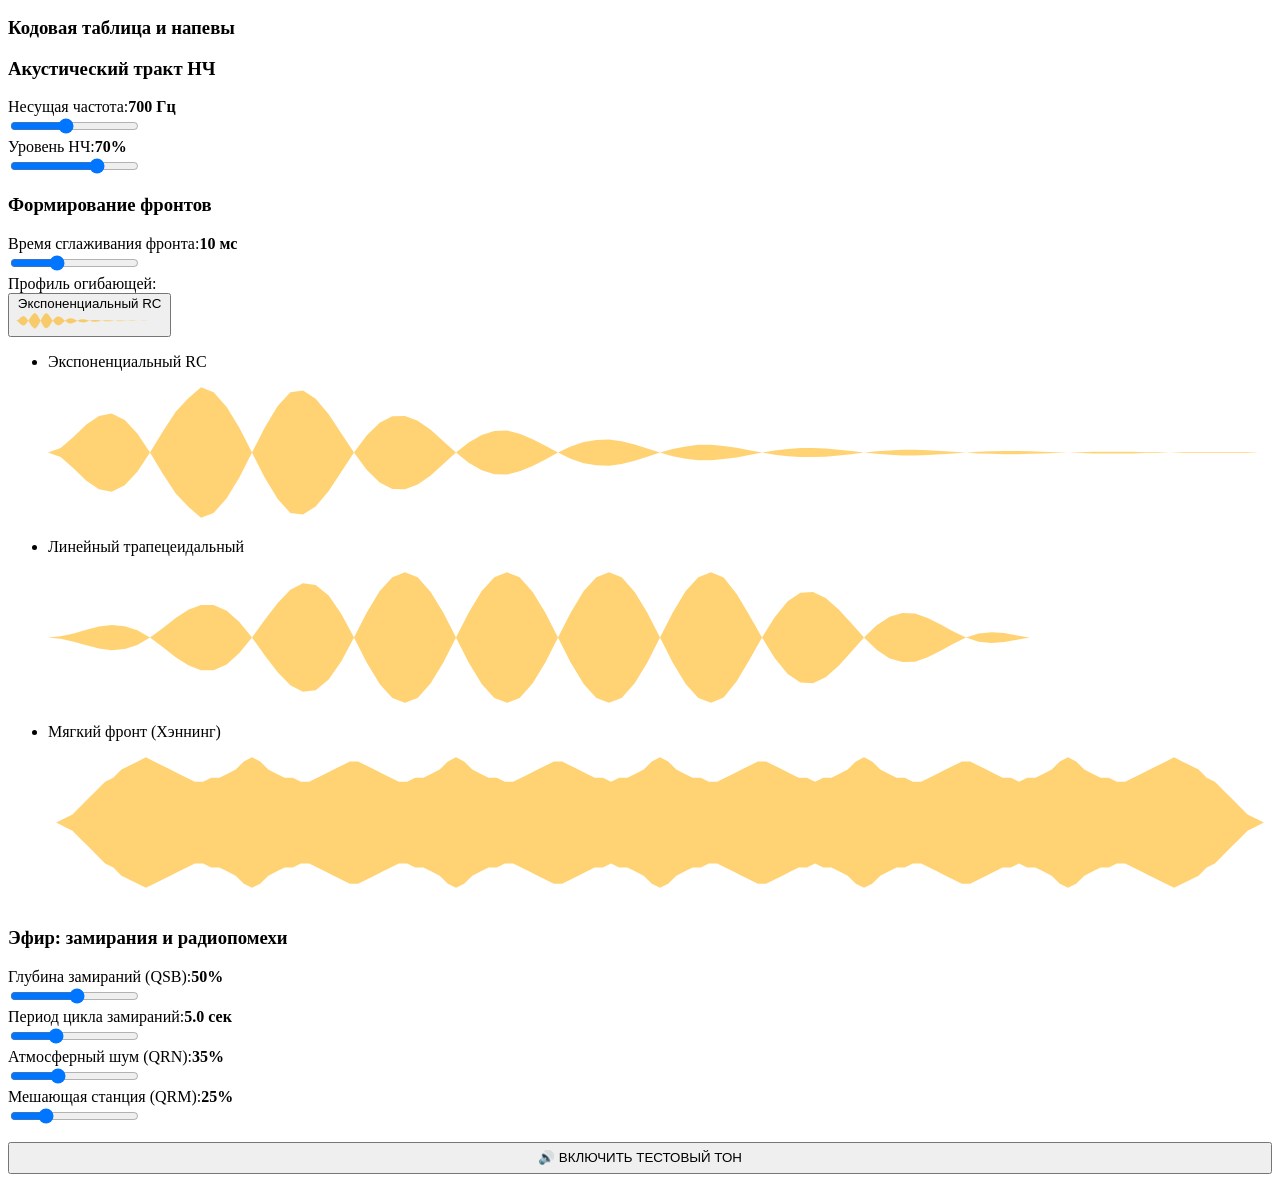
==== commit 7b605f66: "БЛОК «СКОРОСТНЫЕ НОРМАТИВЫ»: ЕДИНИЦЫ ЗН/МИН ⇄ ТОЧКА (МС), ЧИСЛОВОЙ ВВОД ИЛИ ПОЛЗУНКИ Переработка бло" ====
--- a/src/index.html
+++ b/src/index.html
@@ -52,8 +52,8 @@
       <div class="presets-row" id="presetsBlock">
         <span class="preset-badge" onclick="setPreset('А Б В Г Д Е Ж З И Й К Л М Н О П Р С Т У Ф Х Ц Ч Ш Щ Ъ Ы Ь Э Ю Я')">★ Полный алфавит</span>
         <span class="preset-badge" onclick="setPreset('Е И С Т М О А Н Р Д')">Базовые буквы</span>
-        <span class="preset-badge" onclick="setPreset('0 Ø 1 2 3 4 5 6 7 8 9')">Цифровой блок</span>
-        <span class="preset-badge" onclick="setPreset('А Б В Г Д Е Ж З И Й К Л М Н О П Р С Т У Ф Х Ц Ч Ш Щ Ъ Ы Ь Э Ю Я 0 Ø 1 2 3 4 5 6 7 8 9')">Буквы и цифры</span>
+        <span class="preset-badge" onclick="setPreset('Ø 1 2 3 4 5 6 7 8 9')">Цифровой блок</span>
+        <span class="preset-badge" onclick="setPreset('А Б В Г Д Е Ж З И Й К Л М Н О П Р С Т У Ф Х Ц Ч Ш Щ Ъ Ы Ь Э Ю Я 0 1 2 3 4 5 6 7 8 9')">Буквы и цифры</span>
         <span class="preset-badge" onclick="setPreset('= / ? , .')">Спецзнаки и препинание</span>
         <span class="preset-badge clear-btn" onclick="clearAllTrainer()">✖ Сброс бланка</span>
       </div>
@@ -149,17 +149,29 @@
     <div class="grid-2">
       <div class="panel">
         <h3>Скоростные нормативы</h3>
+        <div class="speed-toggles">
+          <div class="unit-toggle" id="unitToggle" onclick="toggleSpeedUnit()" title="Переключение единиц измерения скорости: знаки в минуту / длительность точки в мс">
+            <div class="unit-toggle-thumb" id="unitToggleThumb"></div>
+            <span class="unit-toggle-opt on" id="unitToggleOptWpm">ЗН/МИН</span>
+            <span class="unit-toggle-opt" id="unitToggleOptMs">ТОЧКА (МС)</span>
+          </div>
+          <button class="toggle-input-btn" id="toggleInputTypeBtn" type="button" onclick="toggleSpeedInputType()" title="Переключить между числовым вводом (стрелочки) и ползунками (range)">ПОЛЗУНКИ</button>
+        </div>
         <div class="slider-group">
           <div class="slider-label"><span>Скорость посылки:</span><b id="lblCharSpeed">70 зн/мин</b></div>
-          <input type="range" id="rngCharSpeed" min="30" max="200" value="70"/>
+          <input type="number" class="num-field" id="rngCharSpeed" min="30" max="200" step="1" value="70" inputmode="numeric" autocomplete="off"/>
         </div>
         <div class="slider-group">
           <div class="slider-label"><span>Интервал (Фарнсворт):</span><b id="lblFarnSpeed">50 зн/мин</b></div>
-          <input type="range" id="rngFarnSpeed" min="20" max="70" value="50"/>
+          <input type="number" class="num-field" id="rngFarnSpeed" min="20" max="70" step="1" value="50" inputmode="numeric" autocomplete="off"/>
+        </div>
+        <div class="slider-group">
+          <div class="slider-label"><span>Пауза между группами:</span><b id="lblGroupPause">x1.0 (стандарт)</b></div>
+          <input type="number" class="num-field" id="rngGroupPause" min="10" max="50" step="1" value="10" inputmode="numeric" autocomplete="off"/>
         </div>
         <div class="slider-group" style="margin-bottom:0">
-          <div class="slider-label"><span>Пауза между группами:</span><b id="lblGroupPause">x1.0 (стандарт)</b></div>
-          <input type="range" id="rngGroupPause" min="10" max="50" value="10"/>
+          <div class="slider-label"><span>Общая скорость передачи:</span><b id="lblOverallSpeed" style="color:var(--mil-amber)">—</b></div>
+          <div style="font-size:9px;color:var(--mil-dim);margin-top:3px"></div>
         </div>
       </div>
       <div class="panel" style="display:-moz-box;display:-webkit-box;display:flex;-moz-box-orient:vertical;flex-direction:column;-moz-box-pack:justify;justify-content:space-between">
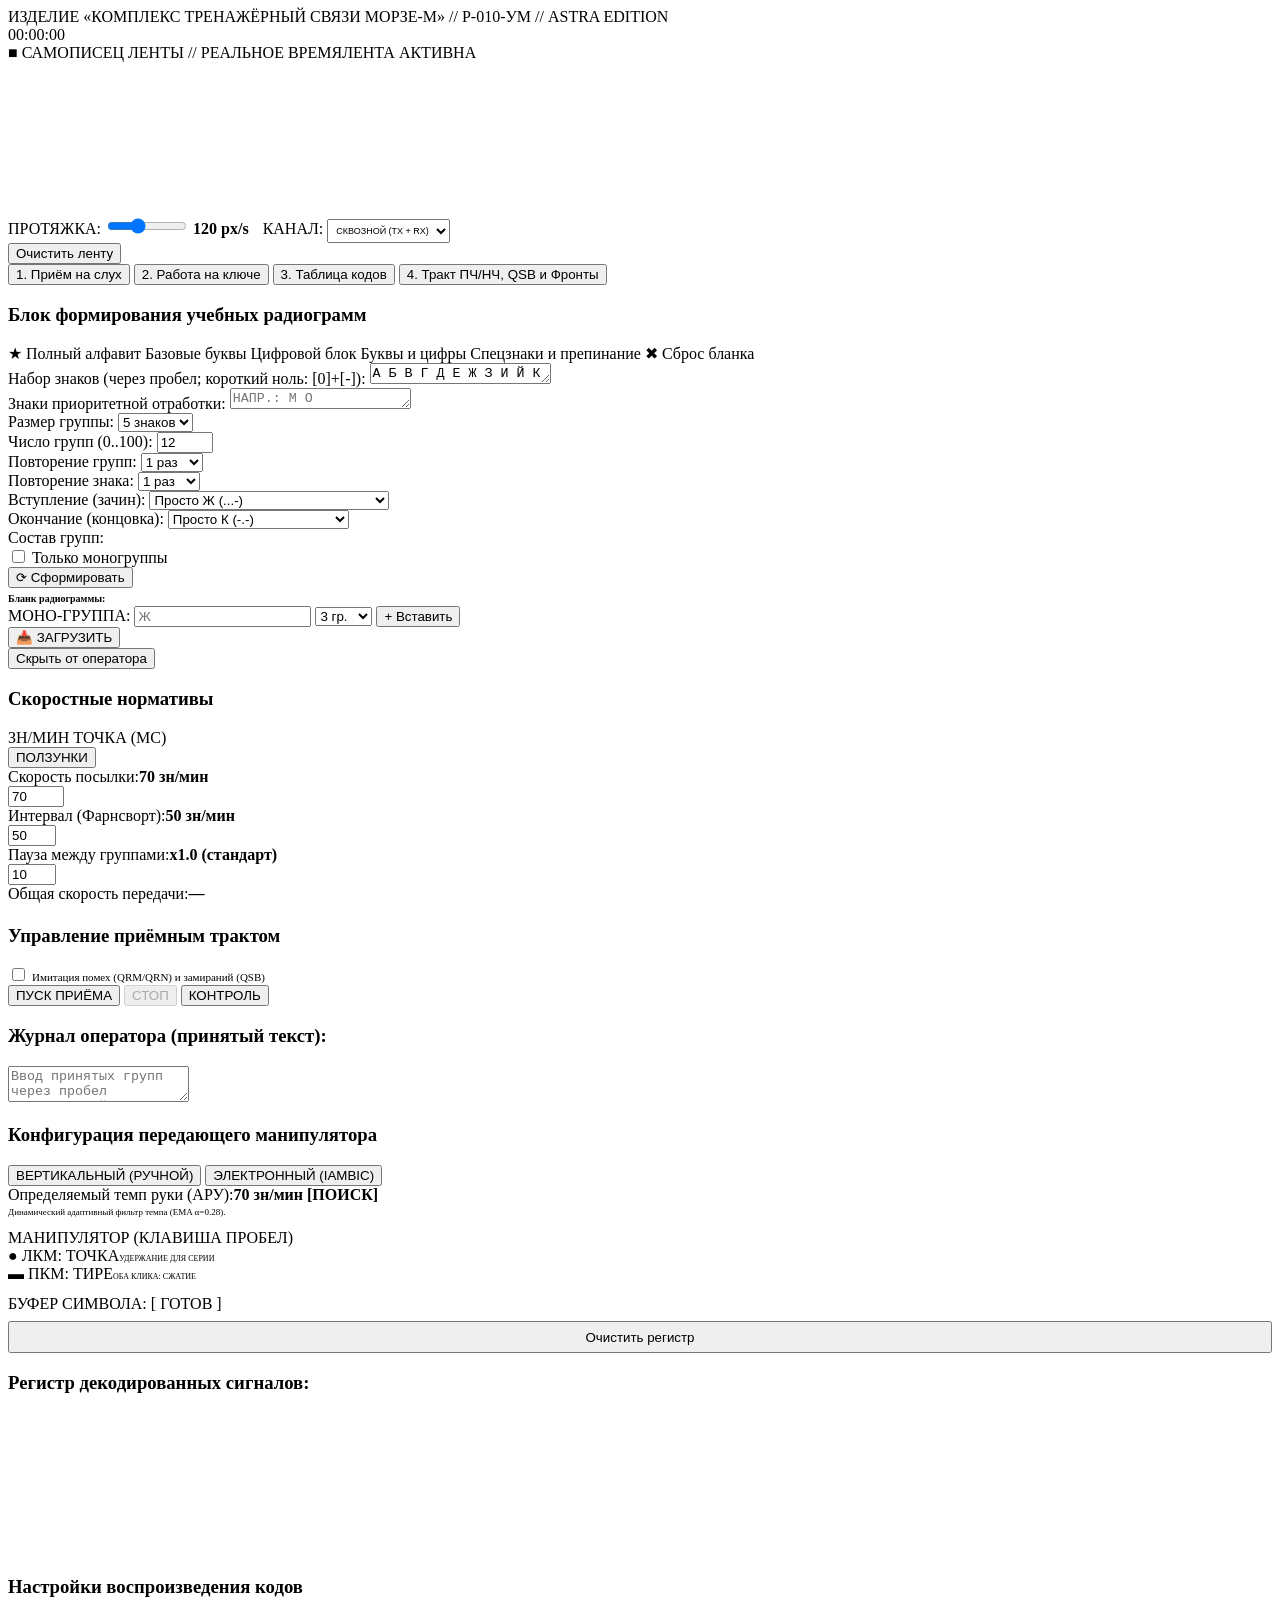
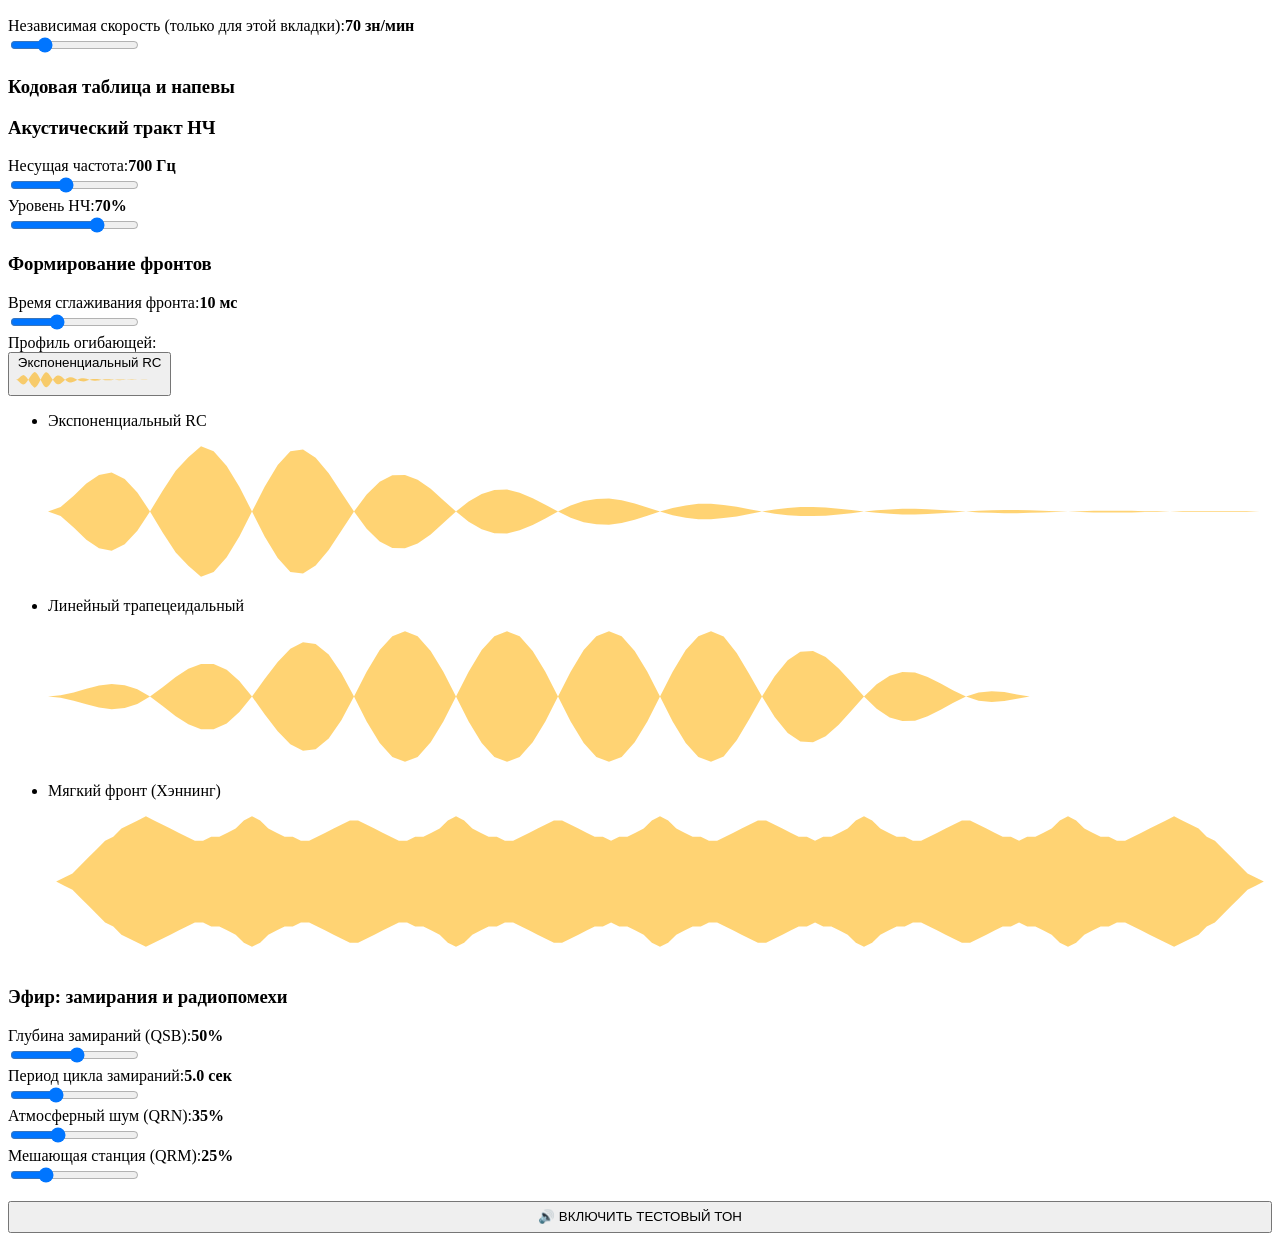
==== commit b8314619: "add copy from buffer" ====
--- a/src/index.html
+++ b/src/index.html
@@ -122,6 +122,13 @@
             <option value="SK">Международное SK (...-.-)</option>
           </select>
         </div>
+        <div class="form-group">
+          <label>Состав групп:</label>
+          <div class="mono-only-box">
+            <input type="checkbox" id="chkMonoOnly" onchange="uiGenerateGroupsTable()"/>
+            <label for="chkMonoOnly">Только моногруппы</label>
+          </div>
+        </div>
         <button class="btn-gen" id="btnGenGroups" onclick="uiGenerateGroupsTable()"><span>⟳ </span> Сформировать</button>
       </div>
       <div>
@@ -140,6 +147,7 @@
               </select>
               <button type="button" class="btn-mono-insert" id="btnInsertMono" onclick="insertMonoGroupFromPanel()">+ Вставить</button>
             </div>
+            <button type="button" class="btn-mono-insert" id="btnOpenImport" onclick="openTextImport()" title="Загрузить текст в бланк ">📥 ЗАГРУЗИТЬ</button>
           </div>
           <div><button class="btn-hide-preview" onclick="toggleHideGroups()"><span id="lblHideGroups">Скрыть от оператора</span></button></div>
         </div>
@@ -335,6 +343,42 @@
   </div>
 </div>
 
+<div class="ctx-menu" id="groupsCtxMenu" style="display:none">
+  <div class="ctx-menu-item" onclick="openTextImport()">📥 Загрузить из буфера обмена…</div>
+  <div class="ctx-menu-item" onclick="copyRadiogramToClipboard()">📋 Скопировать радиограмму в буфер</div>
+  <div class="ctx-menu-sep"></div>
+  <div class="ctx-menu-item ctx-menu-danger" onclick="clearBlankGroups()">✖ Очистить группы бланка</div>
+</div>
+
+<div class="import-overlay" id="importOverlay" style="display:none">
+  <div class="import-panel" id="importPanel">
+    <div class="import-head">
+      <span>📥 ЗАГРУЗКА ТЕКСТА В БЛАНК</span>
+      <button type="button" class="import-x" onclick="closeTextImport()" title="Закрыть (Esc)">✕</button>
+    </div>
+    <div class="import-hint" id="importHint">Вставьте текст сочетанием Ctrl+V либо считайте его из буфера обмена кнопкой ниже.</div>
+    <textarea id="importText" class="import-text" rows="4" placeholder="CQ CQ DE … / QSO 73 …" oninput="refreshImportPreview()"></textarea>
+    <div class="import-opts">
+      <div class="import-opt-row">
+        <label class="import-radio"><input type="radio" name="importMode" id="importModeStrict" checked="checked" onchange="refreshImportPreview()"/> Строго по N знаков</label>
+        <label class="import-n">N: <input type="number" id="importGroupLen" min="2" max="5" step="1" value="5" oninput="refreshImportPreview()" onchange="refreshImportPreview()"/></label>
+        <label class="import-radio"><input type="radio" name="importMode" id="importModeWords" onchange="refreshImportPreview()"/> По словам / пробелам</label>
+      </div>
+      <div class="import-opt-row">
+        <label class="import-check"><input type="checkbox" id="importPadEq" checked="checked" onchange="refreshImportPreview()"/> Добивать неполные группы знаком =</label>
+        <label class="import-check"><input type="checkbox" id="importSyncCharset" checked="checked" onchange="refreshImportPreview()"/> Добавить встреченные знаки в набор</label>
+      </div>
+    </div>
+    <div class="import-counter" id="importCounter"></div>
+    <div class="import-preview" id="importPreview"></div>
+    <div class="import-foot">
+      <button type="button" class="btn-hide-preview" onclick="readClipboardIntoImport()">📥 СЧИТАТЬ ИЗ БУФЕРА</button>
+      <button type="button" class="btn-gen" id="btnApplyImport" onclick="applyTextImport()">✓ В БЛАНК</button>
+      <button type="button" class="btn-hide-preview" onclick="closeTextImport()">✕ ОТМЕНА</button>
+    </div>
+  </div>
+</div>
+
 <script>
 /* @include js/polyfills.js */
 /* @include js/morse-db.js */
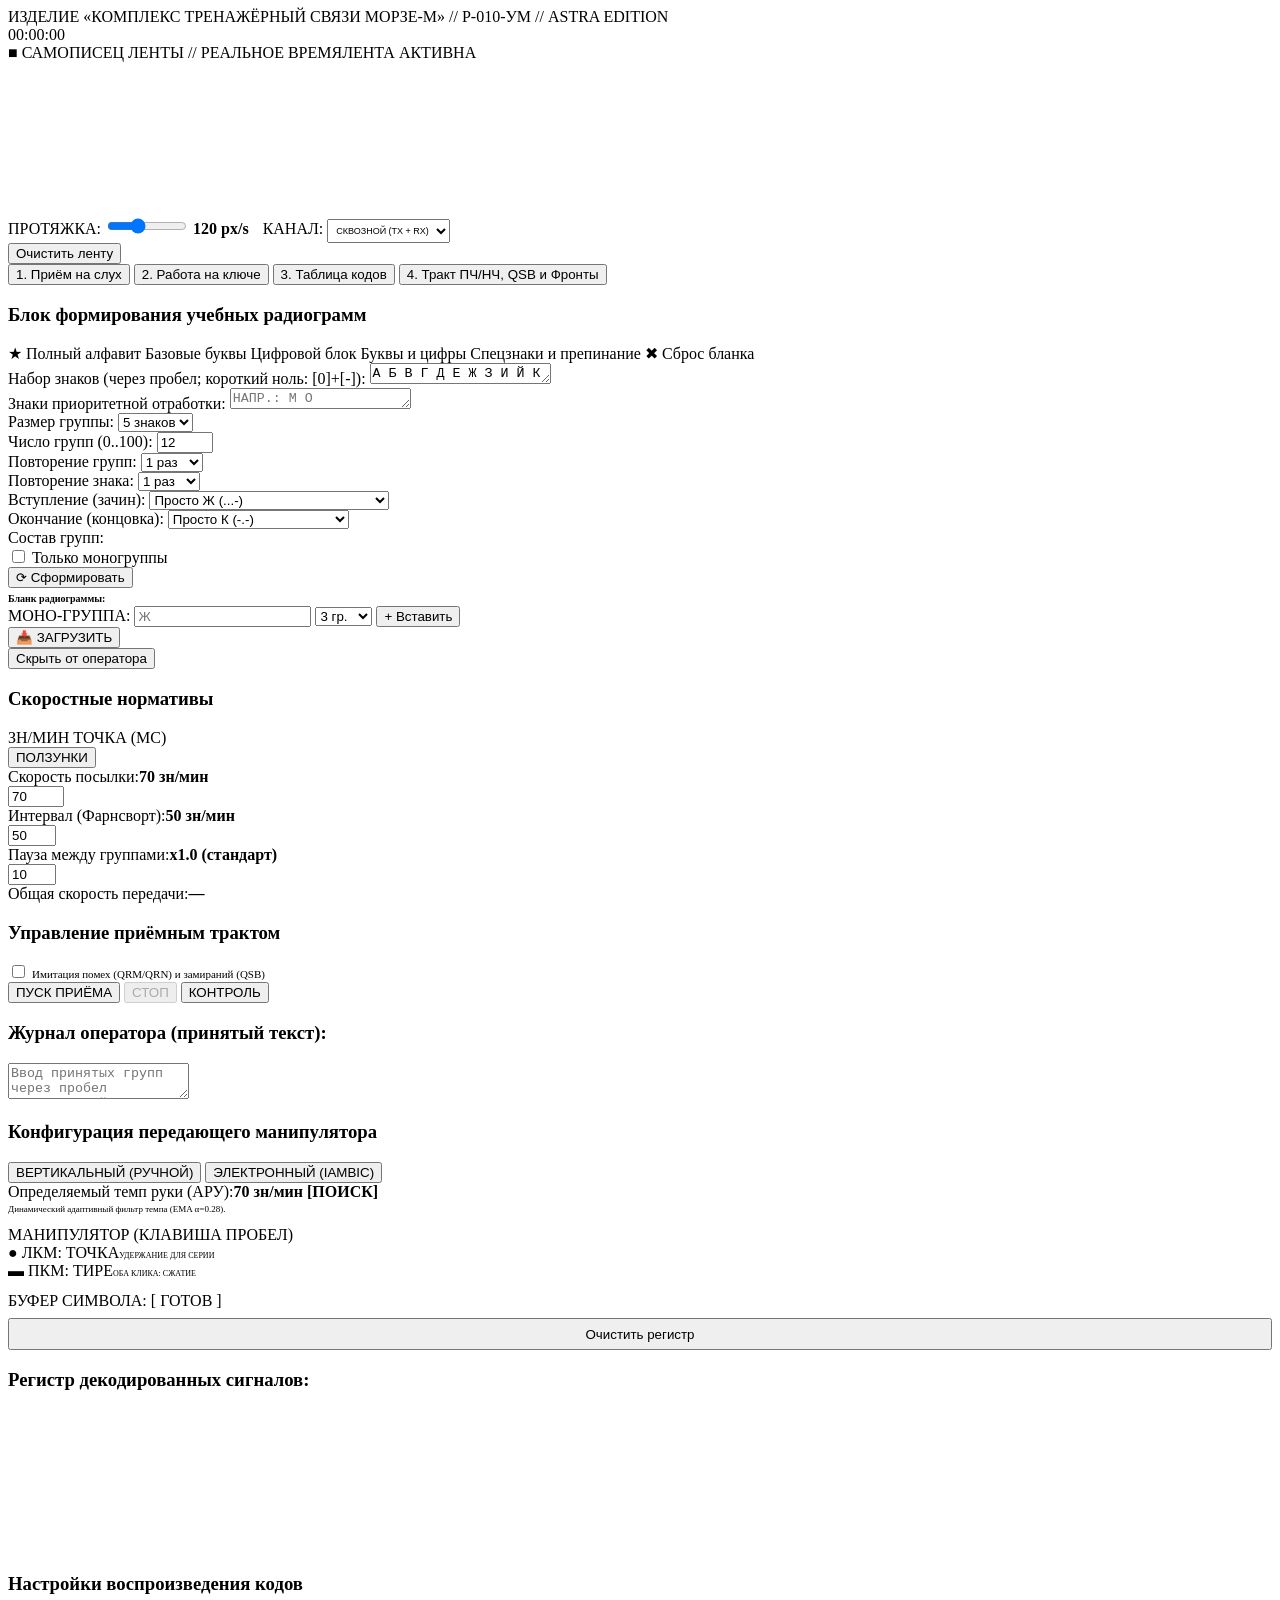
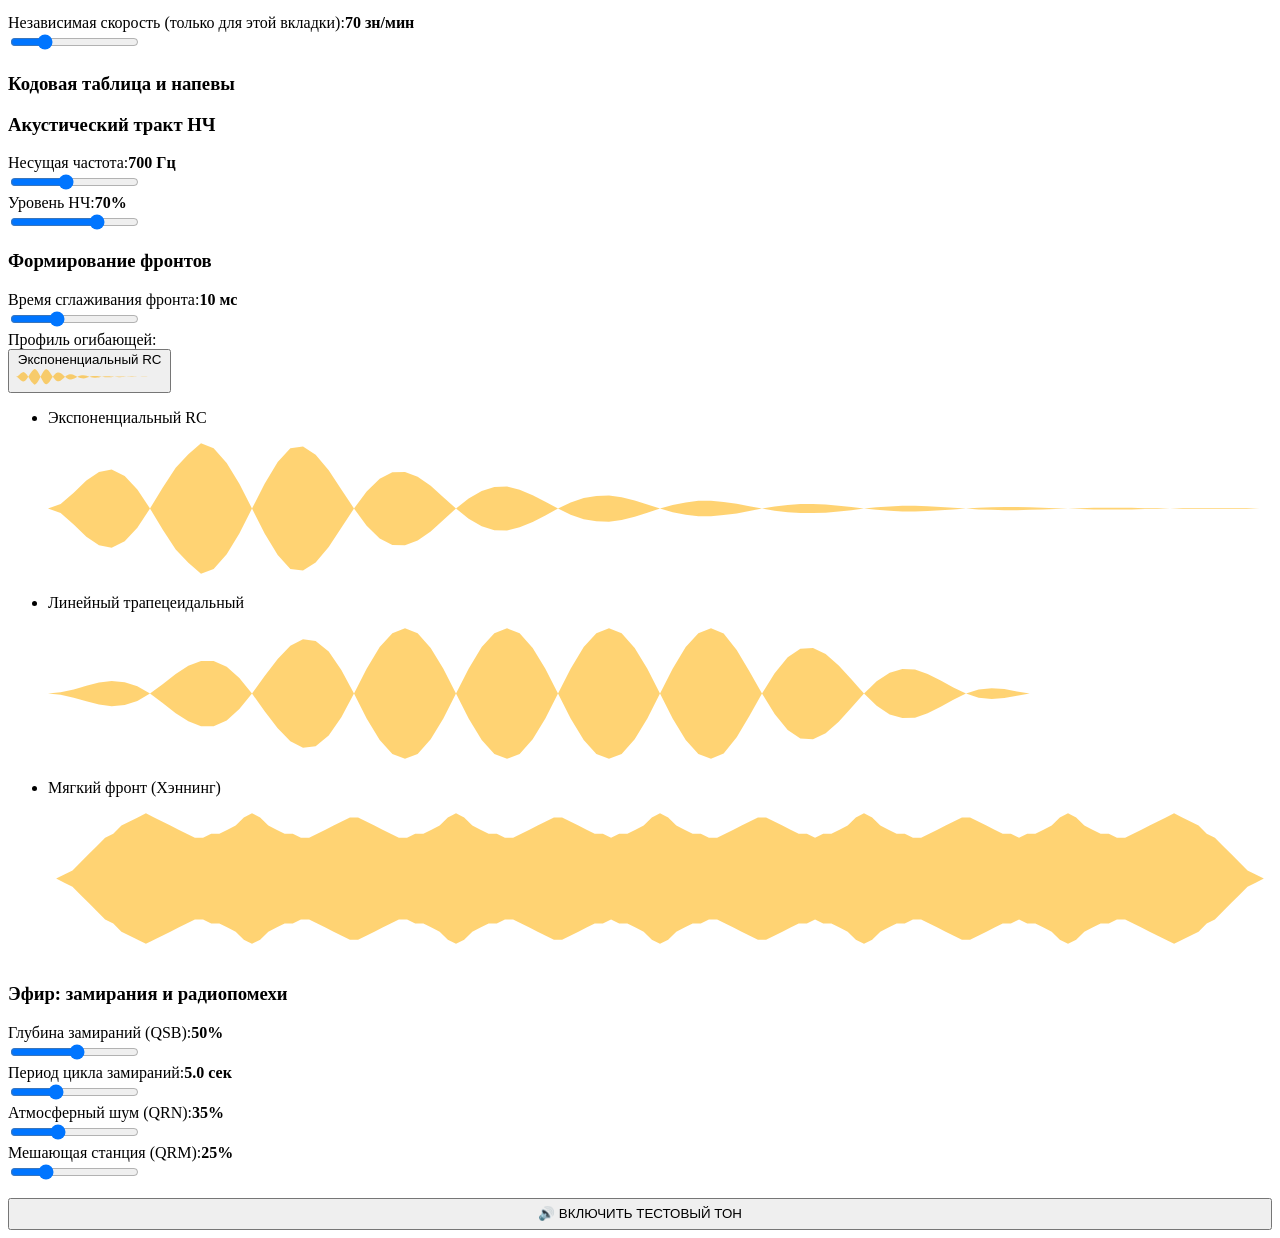
==== commit b56946c3: "СБОРЩИК: вывод в ./build, флаг --minify, .gitignore" ====
--- a/src/index.html
+++ b/src/index.html
@@ -50,28 +50,28 @@
     <div class="panel panel-teacher">
       <h3>Блок формирования учебных радиограмм</h3>
       <div class="presets-row" id="presetsBlock">
-        <span class="preset-badge" onclick="setPreset('А Б В Г Д Е Ж З И Й К Л М Н О П Р С Т У Ф Х Ц Ч Ш Щ Ъ Ы Ь Э Ю Я')">★ Полный алфавит</span>
-        <span class="preset-badge" onclick="setPreset('Е И С Т М О А Н Р Д')">Базовые буквы</span>
-        <span class="preset-badge" onclick="setPreset('Ø 1 2 3 4 5 6 7 8 9')">Цифровой блок</span>
-        <span class="preset-badge" onclick="setPreset('А Б В Г Д Е Ж З И Й К Л М Н О П Р С Т У Ф Х Ц Ч Ш Щ Ъ Ы Ь Э Ю Я 0 1 2 3 4 5 6 7 8 9')">Буквы и цифры</span>
-        <span class="preset-badge" onclick="setPreset('= / ? , .')">Спецзнаки и препинание</span>
-        <span class="preset-badge clear-btn" onclick="clearAllTrainer()">✖ Сброс бланка</span>
+        <span class="preset-badge" onclick="setPreset('А Б В Г Д Е Ж З И Й К Л М Н О П Р С Т У Ф Х Ц Ч Ш Щ Ъ Ы Ь Э Ю Я')" title="Набор: полный алфавит">★ Полный алфавит</span>
+        <span class="preset-badge" onclick="setPreset('Е И С Т М О А Н Р Д')" title="Набор: базовые буквы">Базовые буквы</span>
+        <span class="preset-badge" onclick="setPreset('Ø 1 2 3 4 5 6 7 8 9')" title="Набор: цифровой блок">Цифровой блок</span>
+        <span class="preset-badge" onclick="setPreset('А Б В Г Д Е Ж З И Й К Л М Н О П Р С Т У Ф Х Ц Ч Ш Щ Ъ Ы Ь Э Ю Я 0 1 2 3 4 5 6 7 8 9')" title="Набор: буквы и цифры">Буквы и цифры</span>
+        <span class="preset-badge" onclick="setPreset('= / ? , .')" title="Набор: спецзнаки и препинание">Спецзнаки и препинание</span>
+        <span class="preset-badge clear-btn" onclick="clearAllTrainer()" title="Очистить набор знаков, группы и журнал (с подтверждением)">✖ Сброс бланка</span>
       </div>
       <div class="inputs-2col">
         <div class="form-group">
           <label>Набор знаков (через пробел; короткий ноль: [0]+[-]):</label>
-          <textarea id="customCharset" class="teacher-auto-expand" rows="1" oninput="autoGrow(this); uiGenerateGroupsTable();">А Б В Г Д Е Ж З И Й К Л М Н О П Р С Т У Ф Х Ц Ч Ш Щ Ъ Ы Ь Э Ю Я</textarea>
+          <textarea id="customCharset" class="teacher-auto-expand" rows="1" oninput="autoGrow(this)" onchange="requestRegenerate()" onkeydown="if((event.keyCode||event.which)===13){if(event.preventDefault)event.preventDefault();this.blur();}">А Б В Г Д Е Ж З И Й К Л М Н О П Р С Т У Ф Х Ц Ч Ш Щ Ъ Ы Ь Э Ю Я</textarea>
         </div>
         <div class="form-group">
           <label>Знаки приоритетной отработки:</label>
-          <textarea id="accentCharset" class="teacher-auto-expand" rows="1" placeholder="НАПР.: М О" oninput="autoGrow(this); uiGenerateGroupsTable();"></textarea>
+          <textarea id="accentCharset" class="teacher-auto-expand" rows="1" placeholder="НАПР.: М О" oninput="autoGrow(this)" onchange="requestRegenerate()" onkeydown="if((event.keyCode||event.which)===13){if(event.preventDefault)event.preventDefault();this.blur();}"></textarea>
         </div>
       </div>
       <div class="error-banner" id="teacherErrorBox"></div>
       <div class="controls-row-6">
         <div class="form-group">
           <label>Размер группы:</label>
-          <select id="groupLength" onchange="uiGenerateGroupsTable()">
+          <select id="groupLength" onchange="requestRegenerate()">
             <option value="2">2 знака</option>
             <option value="3">3 знак</option>
             <option value="4">4 знака</option>
@@ -80,7 +80,7 @@
         </div>
         <div class="form-group">
           <label>Число групп (0..100):</label>
-          <input type="number" id="numGroups" min="0" max="100" value="12" oninput="uiGenerateGroupsTable()" onchange="uiGenerateGroupsTable()"/>
+          <input type="number" id="numGroups" min="0" max="100" value="12" onchange="requestRegenerate()" onkeydown="if((event.keyCode||event.which)===13){this.blur();}"/>
         </div>
         <div class="form-group">
           <label>Повторение групп:</label>
@@ -125,11 +125,11 @@
         <div class="form-group">
           <label>Состав групп:</label>
           <div class="mono-only-box">
-            <input type="checkbox" id="chkMonoOnly" onchange="uiGenerateGroupsTable()"/>
+            <input type="checkbox" id="chkMonoOnly" onchange="requestRegenerate()"/>
             <label for="chkMonoOnly">Только моногруппы</label>
           </div>
         </div>
-        <button class="btn-gen" id="btnGenGroups" onclick="uiGenerateGroupsTable()"><span>⟳ </span> Сформировать</button>
+        <button class="btn-gen" id="btnGenGroups" onclick="requestRegenerate()" title="Сформировать группы заново (при ручных правках спросит подтверждение)">⟳ Сформировать</button>
       </div>
       <div>
         <div class="groups-header-bar">
@@ -147,7 +147,8 @@
               </select>
               <button type="button" class="btn-mono-insert" id="btnInsertMono" onclick="insertMonoGroupFromPanel()">+ Вставить</button>
             </div>
-            <button type="button" class="btn-mono-insert" id="btnOpenImport" onclick="openTextImport()" title="Загрузить текст в бланк ">📥 ЗАГРУЗИТЬ</button>
+            <button type="button" class="btn-mono-insert" id="btnOpenImport" onclick="openTextImport()" title="Загрузить текст в бланк (то же меню открывается правой кнопкой мыши по бланку)">📥 ЗАГРУЗИТЬ</button>
+            <span class="import-badge" id="importBadge" style="display:none" title="Бланк загружен из текста: проверка мягкая (группы только непустые, набор знаков не требуется). Первая перегенерация вернёт строгую проверку.">ИМПОРТ · МЯГКАЯ ПРОВЕРКА</span>
           </div>
           <div><button class="btn-hide-preview" onclick="toggleHideGroups()"><span id="lblHideGroups">Скрыть от оператора</span></button></div>
         </div>
@@ -179,7 +180,6 @@
         </div>
         <div class="slider-group" style="margin-bottom:0">
           <div class="slider-label"><span>Общая скорость передачи:</span><b id="lblOverallSpeed" style="color:var(--mil-amber)">—</b></div>
-          <div style="font-size:9px;color:var(--mil-dim);margin-top:3px"></div>
         </div>
       </div>
       <div class="panel" style="display:-moz-box;display:-webkit-box;display:flex;-moz-box-orient:vertical;flex-direction:column;-moz-box-pack:justify;justify-content:space-between">
@@ -222,7 +222,7 @@
         <div id="iambicKeyParams" style="display:none">
           <div class="slider-group">
             <div class="slider-label"><span>Скорость автомата передачи:</span><b id="lblIambicSpeed">70 зн/мин</b></div>
-            <input type="range" id="rngIambicSpeed" min="30" max="220" value="70"/>
+            <input type="range" id="rngIambicSpeed" min="30" max="200" value="70"/>
           </div>
           <div class="form-group" style="margin-bottom:8px">
             <label>Орган управления манипулятором:</label>
@@ -336,18 +336,19 @@
           <input type="range" id="rngQrmVol" min="0" max="100" value="25"/>
         </div>
         <div style="margin-top:14px">
-          <button class="action-btn btn-check" id="btnTestTone" style="width:100%;height:32px" onclick="toggleTestTone()">🔊 ВКЛЮЧИТЬ ТЕСТОВЫЙ ТОН</button>
+          <button class="action-btn btn-check" id="btnTestTone" style="width:100%;height:32px" onclick="toggleTestTone()" title="Включить/выключить тестовый тон тракта">🔊 ВКЛЮЧИТЬ ТЕСТОВЫЙ ТОН</button>
         </div>
       </div>
     </div>
   </div>
 </div>
 
+<div class="toast" id="toast" style="display:none"></div>
 <div class="ctx-menu" id="groupsCtxMenu" style="display:none">
-  <div class="ctx-menu-item" onclick="openTextImport()">📥 Загрузить из буфера обмена…</div>
-  <div class="ctx-menu-item" onclick="copyRadiogramToClipboard()">📋 Скопировать радиограмму в буфер</div>
+  <div class="ctx-menu-item" onclick="openTextImport()" title="Открыть пульт загрузки текста в бланк">📥 Загрузить из буфера обмена…</div>
+  <div class="ctx-menu-item" onclick="copyRadiogramToClipboard()" title="Скопировать текущий бланк в буфер обмена">📋 Скопировать радиограмму в буфер</div>
   <div class="ctx-menu-sep"></div>
-  <div class="ctx-menu-item ctx-menu-danger" onclick="clearBlankGroups()">✖ Очистить группы бланка</div>
+  <div class="ctx-menu-item ctx-menu-danger" onclick="clearBlankGroups()" title="Удалить все группы бланка (с подтверждением)">✖ Очистить группы бланка</div>
 </div>
 
 <div class="import-overlay" id="importOverlay" style="display:none">
@@ -372,9 +373,9 @@
     <div class="import-counter" id="importCounter"></div>
     <div class="import-preview" id="importPreview"></div>
     <div class="import-foot">
-      <button type="button" class="btn-hide-preview" onclick="readClipboardIntoImport()">📥 СЧИТАТЬ ИЗ БУФЕРА</button>
-      <button type="button" class="btn-gen" id="btnApplyImport" onclick="applyTextImport()">✓ В БЛАНК</button>
-      <button type="button" class="btn-hide-preview" onclick="closeTextImport()">✕ ОТМЕНА</button>
+      <button type="button" class="btn-hide-preview" onclick="readClipboardIntoImport()" title="Считать текст из буфера обмена">📥 СЧИТАТЬ ИЗ БУФЕРА</button>
+      <button type="button" class="btn-gen" id="btnApplyImport" onclick="applyTextImport()" title="Перенести сформированные группы в бланк">✓ В БЛАНК</button>
+      <button type="button" class="btn-hide-preview" onclick="closeTextImport()" title="Закрыть без применения (Esc)">✕ ОТМЕНА</button>
     </div>
   </div>
 </div>
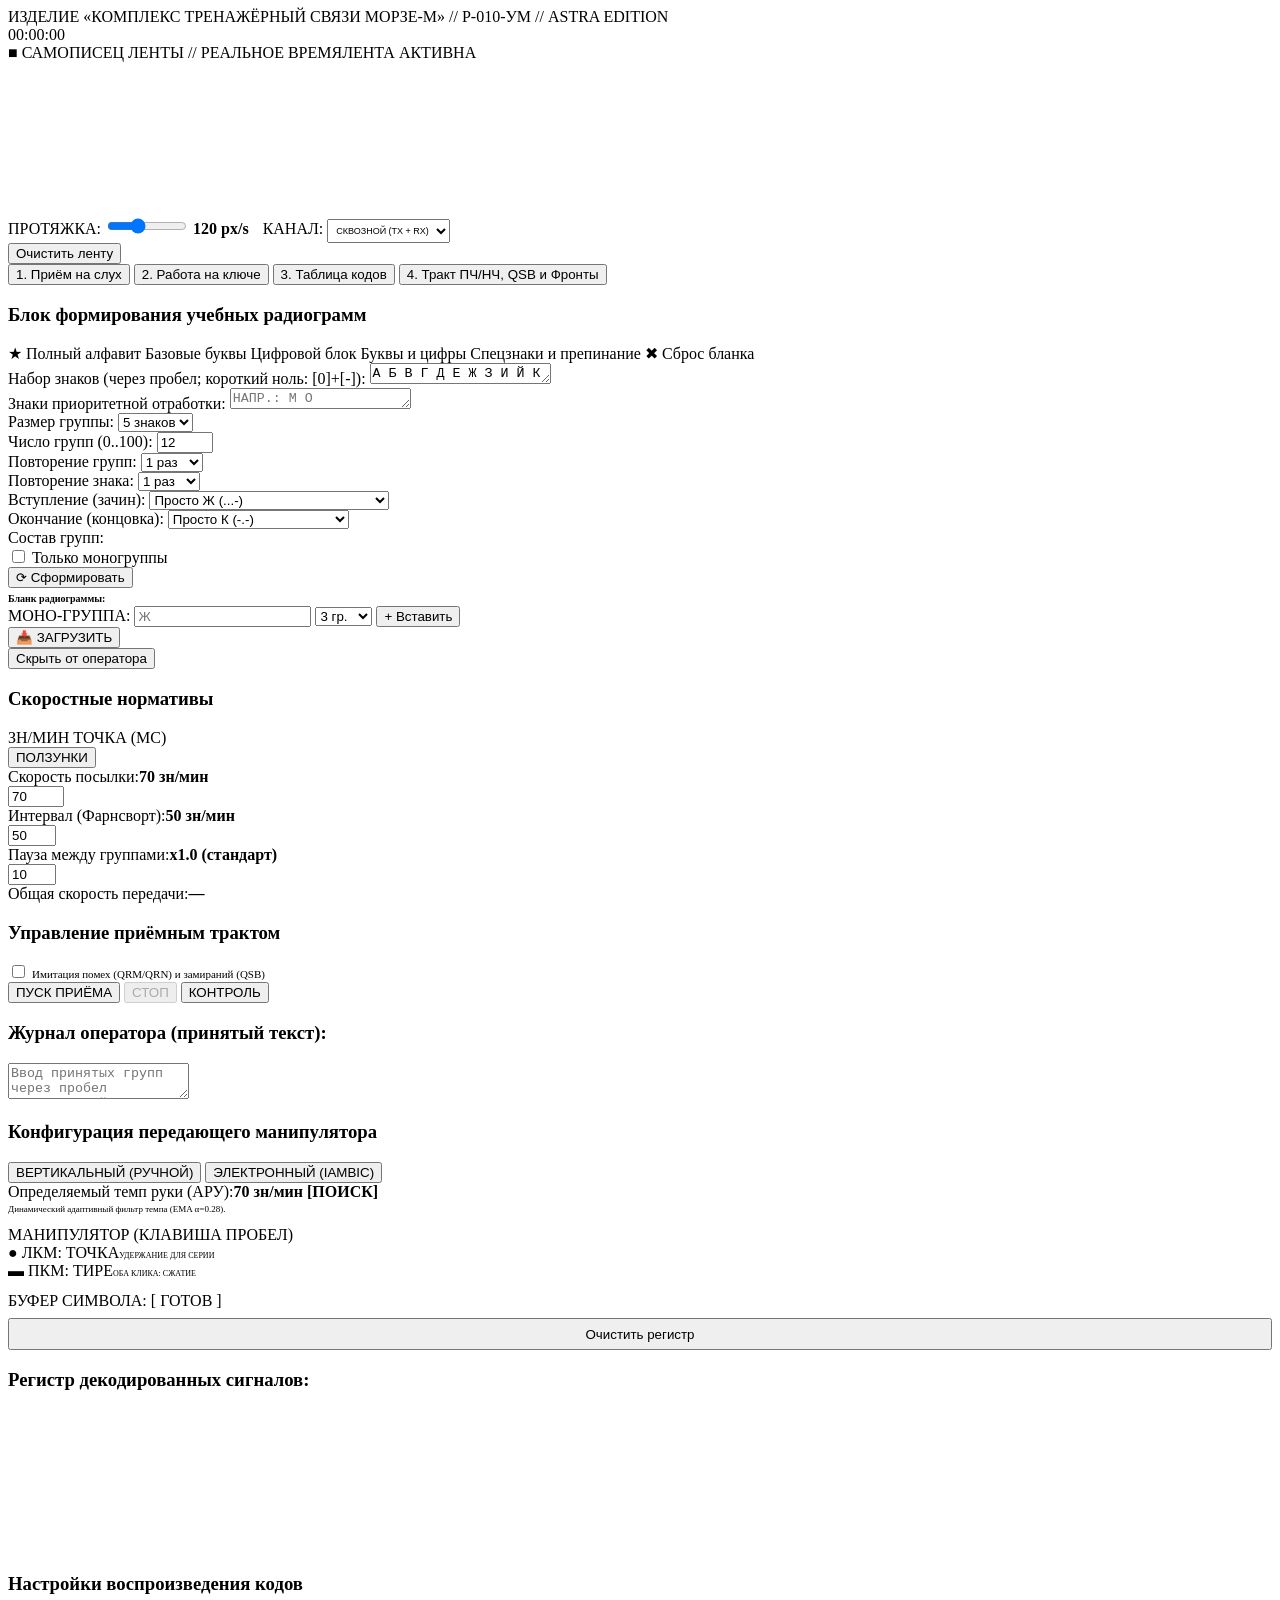
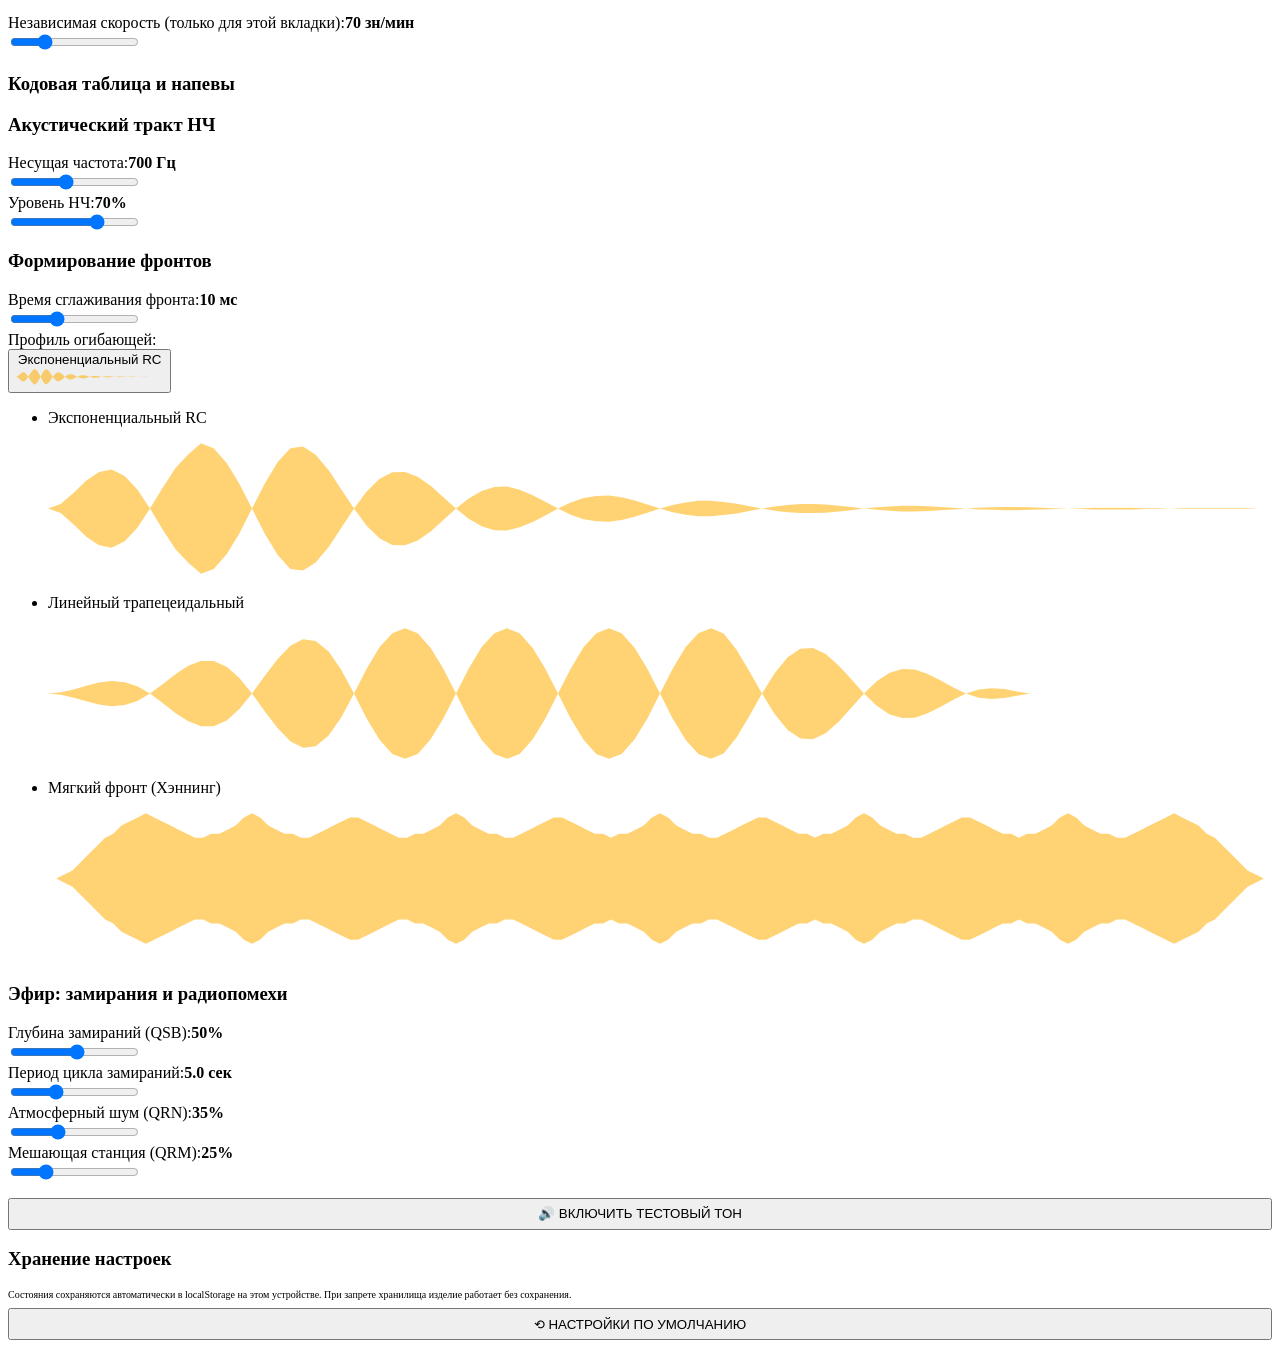
==== commit bcf3ed0f: "АВТОСОХРАНЕНИЕ СОСТОЯНИЙ В LOCALSTORAGE, КНОПКА СБРОСА (FIREFOX 38, ES5, TRY-CATCH)" ====
--- a/src/index.html
+++ b/src/index.html
@@ -340,6 +340,11 @@
         </div>
       </div>
     </div>
+    <div class="panel" style="margin-bottom:0">
+      <h3>Хранение настроек</h3>
+      <div style="font-size:10px;color:var(--mil-dim);margin-bottom:8px">Состояния сохраняются автоматически в localStorage на этом устройстве. При запрете хранилища изделие работает без сохранения.</div>
+      <button class="action-btn btn-stop" id="btnResetSettings" style="width:100%;height:32px" onclick="resetSettingsToDefaults()" title="Очистить сохранённые состояния и вернуть заводские значения">⟲ НАСТРОЙКИ ПО УМОЛЧАНИЮ</button>
+    </div>
   </div>
 </div>
 
@@ -388,6 +393,7 @@
 /* @include js/rx-trainer.js */
 /* @include js/groups-dnd.js */
 /* @include js/tx-keyer.js */
+/* @include js/storage.js */
 /* @include js/app.js */
 </script>
 </body>
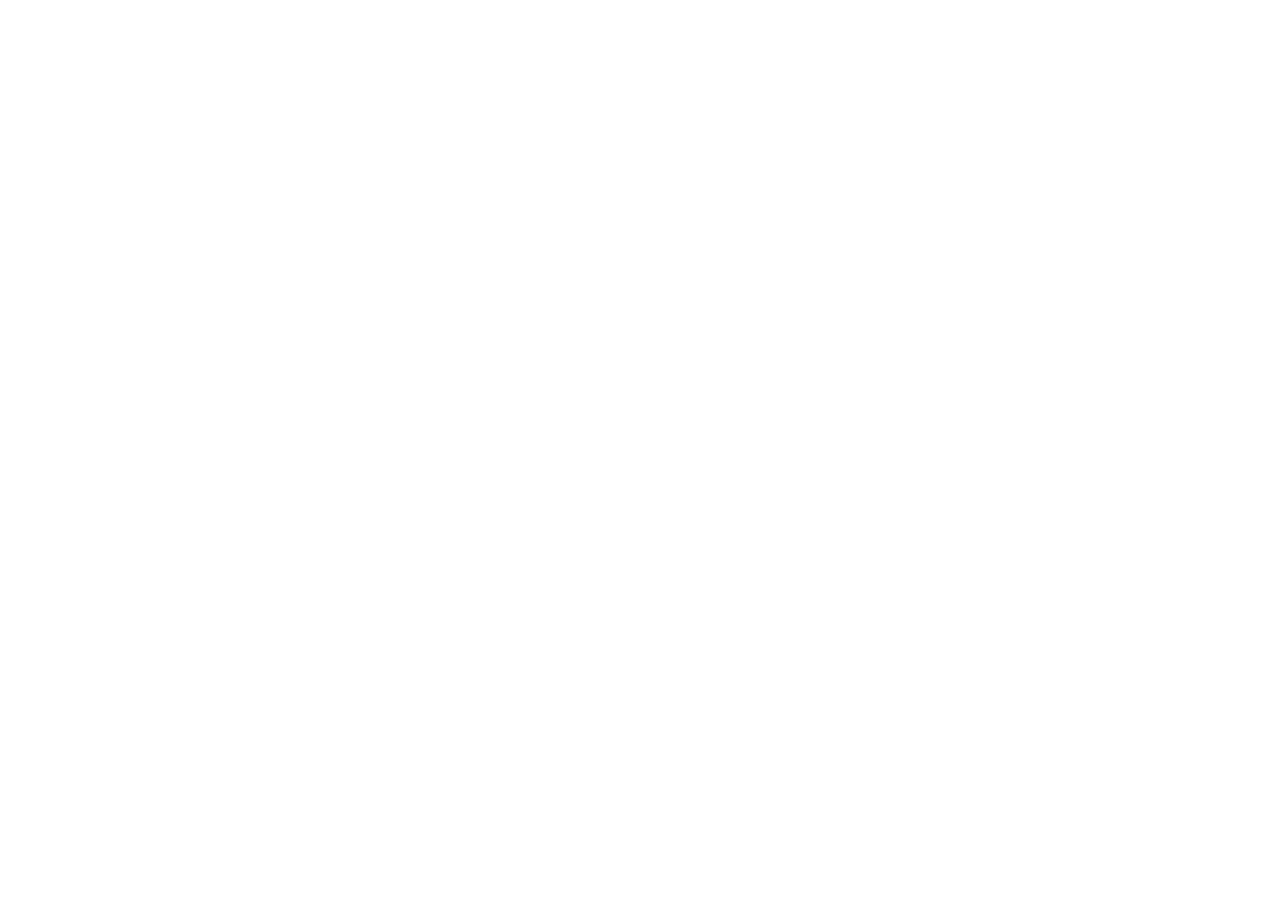
==== commit c4545671: "РЕФАКТОРИНГ ПОД FIREFOX 38: FLEXBOX БЕЗ ПРЕФИКСОВ, ДЕЛЕГИРОВАНИЕ БЛАНКА, МОДУЛЬНАЯ РАЗМЕТКА И ДЕФОЛТ" ====
--- a/src/index.html
+++ b/src/index.html
@@ -1,7 +1,9 @@
 <!-- ==========================================================================
      ШАБЛОН ИЗДЕЛИЯ МОРЗЕ-М (ASTRA EDITION) — НЕ ОТКРЫВАТЬ НАПРЯМУЮ.
      Поставка на флешку собирается из этого шаблона и папки src/:
-         python3 build.py   ->   Морзе-М_Astra_Edition.html
+         python3 build.py   ->   build/Морзе-М.html
+     Разметка тела - по компонентам в src/html/ (header, undulator, tabs,
+     tab-rx/tx/study/settings, overlays), логика - по модулям в src/js/.
      Метки включения (см. ниже) заменяются содержимым файлов из src/.
      ВАЖНО: метки включения пишутся с колонки 0 — отступ перед ними
      попадёт в первую строку внедряемого кода.
@@ -18,379 +20,27 @@
 </head>
 <body>
 <div class="container">
-  <header>
-    <div class="header-title"><span class="led" id="rxTxLed"></span><span>ИЗДЕЛИЕ «КОМПЛЕКС ТРЕНАЖЁРНЫЙ СВЯЗИ МОРЗЕ-М» // Р-010-УМ // ASTRA EDITION</span></div>
-    <div id="clock">00:00:00</div>
-  </header>
-  <div class="undulator-block">
-    <div class="undulator-header"><span>■ САМОПИСЕЦ ЛЕНТЫ // РЕАЛЬНОЕ ВРЕМЯ</span><span id="lblTapeStatus" style="color:var(--mil-amber)">ЛЕНТА АКТИВНА</span></div>
-    <div class="undulator-canvas-wrap"><canvas id="undulatorCanvas"></canvas></div>
-    <div class="undulator-footer">
-      <div class="undulator-controls">
-        <span>ПРОТЯЖКА:</span>
-        <input type="range" id="rngTapeSpeed" min="40" max="260" value="120" style="width:80px"/>
-        <b id="lblTapeSpeed" style="color:var(--mil-amber);min-width:55px">120 px/s</b>
-        <span style="margin-left:10px">КАНАЛ:</span>
-        <select id="selTapeSource" style="padding:1px 4px;font-size:9px;height:24px;width:auto">
-          <option value="ALL" selected>СКВОЗНОЙ (TX + RX)</option>
-          <option value="TX_ONLY">ТОЛЬКО КЛЮЧ (TX)</option>
-          <option value="RX_ONLY">ТОЛЬКО ЭФИР (RX)</option>
-        </select>
-      </div>
-      <div><button class="btn-hide-preview" onclick="clearTape()">Очистить ленту</button></div>
-    </div>
-  </div>
-  <div class="tabs">
-    <button class="tab-btn active" onclick="switchTab('tab-rx', this)">1. Приём на слух</button>
-    <button class="tab-btn" onclick="switchTab('tab-tx', this)">2. Работа на ключе</button>
-    <button class="tab-btn" onclick="switchTab('tab-study', this)">3. Таблица кодов</button>
-    <button class="tab-btn" onclick="switchTab('tab-settings', this)">4. Тракт ПЧ/НЧ, QSB и Фронты</button>
-  </div>
-  <div id="tab-rx" class="content-block active">
-    <div class="panel panel-teacher">
-      <h3>Блок формирования учебных радиограмм</h3>
-      <div class="presets-row" id="presetsBlock">
-        <span class="preset-badge" onclick="setPreset('А Б В Г Д Е Ж З И Й К Л М Н О П Р С Т У Ф Х Ц Ч Ш Щ Ъ Ы Ь Э Ю Я')" title="Набор: полный алфавит">★ Полный алфавит</span>
-        <span class="preset-badge" onclick="setPreset('Е И С Т М О А Н Р Д')" title="Набор: базовые буквы">Базовые буквы</span>
-        <span class="preset-badge" onclick="setPreset('Ø 1 2 3 4 5 6 7 8 9')" title="Набор: цифровой блок">Цифровой блок</span>
-        <span class="preset-badge" onclick="setPreset('А Б В Г Д Е Ж З И Й К Л М Н О П Р С Т У Ф Х Ц Ч Ш Щ Ъ Ы Ь Э Ю Я 0 1 2 3 4 5 6 7 8 9')" title="Набор: буквы и цифры">Буквы и цифры</span>
-        <span class="preset-badge" onclick="setPreset('= / ? , .')" title="Набор: спецзнаки и препинание">Спецзнаки и препинание</span>
-        <span class="preset-badge clear-btn" onclick="clearAllTrainer()" title="Очистить набор знаков, группы и журнал (с подтверждением)">✖ Сброс бланка</span>
-      </div>
-      <div class="inputs-2col">
-        <div class="form-group">
-          <label>Набор знаков (через пробел; короткий ноль: [0]+[-]):</label>
-          <textarea id="customCharset" class="teacher-auto-expand" rows="1" oninput="autoGrow(this)" onchange="requestRegenerate()" onkeydown="if((event.keyCode||event.which)===13){if(event.preventDefault)event.preventDefault();this.blur();}">А Б В Г Д Е Ж З И Й К Л М Н О П Р С Т У Ф Х Ц Ч Ш Щ Ъ Ы Ь Э Ю Я</textarea>
-        </div>
-        <div class="form-group">
-          <label>Знаки приоритетной отработки:</label>
-          <textarea id="accentCharset" class="teacher-auto-expand" rows="1" placeholder="НАПР.: М О" oninput="autoGrow(this)" onchange="requestRegenerate()" onkeydown="if((event.keyCode||event.which)===13){if(event.preventDefault)event.preventDefault();this.blur();}"></textarea>
-        </div>
-      </div>
-      <div class="error-banner" id="teacherErrorBox"></div>
-      <div class="controls-row-6">
-        <div class="form-group">
-          <label>Размер группы:</label>
-          <select id="groupLength" onchange="requestRegenerate()">
-            <option value="2">2 знака</option>
-            <option value="3">3 знак</option>
-            <option value="4">4 знака</option>
-            <option value="5" selected>5 знаков</option>
-          </select>
-        </div>
-        <div class="form-group">
-          <label>Число групп (0..100):</label>
-          <input type="number" id="numGroups" min="0" max="100" value="12" onchange="requestRegenerate()" onkeydown="if((event.keyCode||event.which)===13){this.blur();}"/>
-        </div>
-        <div class="form-group">
-          <label>Повторение групп:</label>
-          <select id="groupRepeat">
-            <option value="1">1 раз</option>
-            <option value="2">2 раза</option>
-            <option value="3">3 раза</option>
-          </select>
-        </div>
-        <div class="form-group">
-          <label>Повторение знака:</label>
-          <select id="charRepeat">
-            <option value="1" selected>1 раз</option>
-            <option value="2">2 раза</option>
-            <option value="3">3 раза</option>
-            <option value="4">4 раза</option>
-            <option value="5">5 раз</option>
-          </select>
-        </div>
-        <div class="form-group">
-          <label>Вступление (зачин):</label>
-          <select id="selPreambleMode">
-            <option value="NONE">Без вступления</option>
-            <option value="SINGLE_V" selected>Просто Ж (...-)</option>
-            <option value="SERIES_VVV">Серия Ж Ж Ж (...-  ...-  ...-)</option>
-            <option value="HST_VTO">Норматив СРТ: ЖТО (...-  -  ---)</option>
-            <option value="CALL_VVV_EQ">Циркулярное: VVV = (...- ...- ...-  -...-)</option>
-          </select>
-        </div>
-        <div class="form-group">
-          <label>Окончание (концовка):</label>
-          <select id="selPostambleMode">
-            <option value="NONE">Без окончания</option>
-            <option value="SINGLE_K" selected>Просто К (-.-)</option>
-            <option value="SERIES_KKK">Серия К К К (-.-  -.-  -.-)</option>
-            <option value="EQ_PERIOD">Знак «точка» = (-...-)</option>
-            <option value="K_EQ">К и точка (-.-  -...-)</option>
-            <option value="AR">Международное AR (.-.-.)</option>
-            <option value="SK">Международное SK (...-.-)</option>
-          </select>
-        </div>
-        <div class="form-group">
-          <label>Состав групп:</label>
-          <div class="mono-only-box">
-            <input type="checkbox" id="chkMonoOnly" onchange="requestRegenerate()"/>
-            <label for="chkMonoOnly">Только моногруппы</label>
-          </div>
-        </div>
-        <button class="btn-gen" id="btnGenGroups" onclick="requestRegenerate()" title="Сформировать группы заново (при ручных правках спросит подтверждение)">⟳ Сформировать</button>
-      </div>
-      <div>
-        <div class="groups-header-bar">
-          <div class="groups-header-left">
-            <span style="font-size:10px;color:var(--mil-dim);font-weight:bold">Бланк радиограммы:</span>
-            <div class="mono-insert-bar" id="monoInsertBar">
-              <label>МОНО-ГРУППА:</label>
-              <input type="text" id="monoCharInput" class="mono-char-input" maxlength="1" placeholder="Ж" onkeydown="if((event.keyCode||event.which)===13){insertMonoGroupFromPanel();if(event.preventDefault)event.preventDefault();}"/>
-              <select id="monoCharCount" class="mono-count-select">
-                <option value="1">1 гр.</option>
-                <option value="2">2 гр.</option>
-                <option value="3" selected>3 гр.</option>
-                <option value="5">5 гр.</option>
-                <option value="10">10 гр.</option>
-              </select>
-              <button type="button" class="btn-mono-insert" id="btnInsertMono" onclick="insertMonoGroupFromPanel()">+ Вставить</button>
-            </div>
-            <button type="button" class="btn-mono-insert" id="btnOpenImport" onclick="openTextImport()" title="Загрузить текст в бланк (то же меню открывается правой кнопкой мыши по бланку)">📥 ЗАГРУЗИТЬ</button>
-            <span class="import-badge" id="importBadge" style="display:none" title="Бланк загружен из текста: проверка мягкая (группы только непустые, набор знаков не требуется). Первая перегенерация вернёт строгую проверку.">ИМПОРТ · МЯГКАЯ ПРОВЕРКА</span>
-          </div>
-          <div><button class="btn-hide-preview" onclick="toggleHideGroups()"><span id="lblHideGroups">Скрыть от оператора</span></button></div>
-        </div>
-        <div class="groups-grid" id="groupsContainer"></div>
-      </div>
-    </div>
-    <div class="grid-2">
-      <div class="panel">
-        <h3>Скоростные нормативы</h3>
-        <div class="speed-toggles">
-          <div class="unit-toggle" id="unitToggle" onclick="toggleSpeedUnit()" title="Переключение единиц измерения скорости: знаки в минуту / длительность точки в мс">
-            <div class="unit-toggle-thumb" id="unitToggleThumb"></div>
-            <span class="unit-toggle-opt on" id="unitToggleOptWpm">ЗН/МИН</span>
-            <span class="unit-toggle-opt" id="unitToggleOptMs">ТОЧКА (МС)</span>
-          </div>
-          <button class="toggle-input-btn" id="toggleInputTypeBtn" type="button" onclick="toggleSpeedInputType()" title="Переключить между числовым вводом (стрелочки) и ползунками (range)">ПОЛЗУНКИ</button>
-        </div>
-        <div class="slider-group">
-          <div class="slider-label"><span>Скорость посылки:</span><b id="lblCharSpeed">70 зн/мин</b></div>
-          <input type="number" class="num-field" id="rngCharSpeed" min="30" max="200" step="1" value="70" inputmode="numeric" autocomplete="off"/>
-        </div>
-        <div class="slider-group">
-          <div class="slider-label"><span>Интервал (Фарнсворт):</span><b id="lblFarnSpeed">50 зн/мин</b></div>
-          <input type="number" class="num-field" id="rngFarnSpeed" min="20" max="70" step="1" value="50" inputmode="numeric" autocomplete="off"/>
-        </div>
-        <div class="slider-group">
-          <div class="slider-label"><span>Пауза между группами:</span><b id="lblGroupPause">x1.0 (стандарт)</b></div>
-          <input type="number" class="num-field" id="rngGroupPause" min="10" max="50" step="1" value="10" inputmode="numeric" autocomplete="off"/>
-        </div>
-        <div class="slider-group" style="margin-bottom:0">
-          <div class="slider-label"><span>Общая скорость передачи:</span><b id="lblOverallSpeed" style="color:var(--mil-amber)">—</b></div>
-        </div>
-      </div>
-      <div class="panel" style="display:-moz-box;display:-webkit-box;display:flex;-moz-box-orient:vertical;flex-direction:column;-moz-box-pack:justify;justify-content:space-between">
-        <h3>Управление приёмным трактом</h3>
-        <div class="noise-box" onclick="toggleNoiseViaBox()">
-          <input type="checkbox" id="chkQuickNoise" onclick="event.stopPropagation(); toggleNoiseFromMain(this.checked);"/>
-          <label for="chkQuickNoise" style="cursor:pointer;font-size:11px">Имитация помех (QRM/QRN) и замираний (QSB)</label>
-        </div>
-        <div class="action-btns">
-          <button class="action-btn btn-start" id="btnRxStart">ПУСК ПРИЁМА</button>
-          <button class="action-btn btn-stop" id="btnRxStop" disabled>СТОП</button>
-          <button class="action-btn btn-check" id="btnRxCheck">КОНТРОЛЬ</button>
-        </div>
-        <div class="rx-status" id="rxStatus"></div>
-      </div>
-    </div>
-    <div class="panel" style="margin-bottom:0">
-      <h3>Журнал оператора (принятый текст):</h3>
-      <textarea id="txtUserInput" placeholder="Ввод принятых групп через пробел (укороченный 0 вводится как [0]+[-])..."></textarea>
-      <div style="margin-top:8px">
-        <div class="rx-result" id="diffBox" style="display:none"></div>
-        <div id="examReport" style="margin-top:6px;font-weight:bold;color:var(--mil-amber);font-size:11px"></div>
-      </div>
-    </div>
-  </div>
-  <div id="tab-tx" class="content-block">
-    <div class="grid-2">
-      <div class="panel">
-        <h3>Конфигурация передающего манипулятора</h3>
-        <div class="keyer-mode-toggle">
-          <button class="keyer-mode-btn active" id="btnModeStraight" onclick="setKeyerMode('straight')">ВЕРТИКАЛЬНЫЙ (РУЧНОЙ)</button>
-          <button class="keyer-mode-btn" id="btnModeIambic" onclick="setKeyerMode('iambic')">ЭЛЕКТРОННЫЙ (IAMBIC)</button>
-        </div>
-        <div id="straightKeyParams">
-          <div class="slider-group">
-            <div class="slider-label"><span>Определяемый темп руки (АРУ):</span><b id="lblTxDetected">70 зн/мин [ПОИСК]</b></div>
-            <div style="font-size:9px;color:var(--mil-dim);margin-top:3px">Динамический адаптивный фильтр темпа (EMA α=0.28).</div>
-          </div>
-        </div>
-        <div id="iambicKeyParams" style="display:none">
-          <div class="slider-group">
-            <div class="slider-label"><span>Скорость автомата передачи:</span><b id="lblIambicSpeed">70 зн/мин</b></div>
-            <input type="range" id="rngIambicSpeed" min="30" max="200" value="70"/>
-          </div>
-          <div class="form-group" style="margin-bottom:8px">
-            <label>Орган управления манипулятором:</label>
-            <select id="selIambicInputSource" onchange="switchIambicInputSource(this.value)">
-              <option value="KEYS" selected>КЛАВИАТУРА [ Z / X ] или [ Я / Ч ]</option>
-              <option value="MOUSE">МЫШЬ (ЛКМ - ТОЧКА, ПКМ - ТИРЕ)</option>
-            </select>
-          </div>
-        </div>
-        <div style="margin:12px 0">
-          <div class="morse-key-single" id="virtualKey">МАНИПУЛЯТОР (КЛАВИША ПРОБЕЛ)</div>
-          <div class="iambic-paddle-container" id="virtualPaddle" style="display:none">
-            <div class="paddle-lever" id="paddleLeft"><span>● ТОЧКА (DIT)</span><span style="font-size:8px;color:var(--mil-dim)">[ Z ] или [ Я ]</span></div>
-            <div class="paddle-lever" id="paddleRight"><span>▬ ТИРЕ (DAH)</span><span style="font-size:8px;color:var(--mil-dim)">[ X ] или [ Ч ]</span></div>
-          </div>
-          <div class="mouse-pad-zone" id="mousePadZone">
-            <div class="mouse-pad-halves">
-              <div class="mouse-half" id="padHalfLeft"><span>● ЛКМ: ТОЧКА</span><span style="font-size:8px">УДЕРЖАНИЕ ДЛЯ СЕРИИ</span></div>
-              <div class="mouse-pad-divider"></div>
-              <div class="mouse-half" id="padHalfRight"><span>▬ ПКМ: ТИРЕ</span><span style="font-size:8px">ОБА КЛИКА: СЖАТИЕ</span></div>
-            </div>
-          </div>
-        </div>
-        <div class="live-morse-buffer" id="lblLiveMorseBuffer">БУФЕР СИМВОЛА: [ ГОТОВ ]</div>
-        <button class="action-btn btn-stop" style="width:100%;height:32px;margin-top:8px" onclick="clearTx()">Очистить регистр</button>
-      </div>
-      <div class="panel">
-        <h3>Регистр декодированных сигналов:</h3>
-        <div class="rx-result" id="txDecoded" style="height:145px;overflow-y:auto"></div>
-      </div>
-    </div>
-  </div>
-  <div id="tab-study" class="content-block">
-    <div class="panel">
-      <h3>Настройки воспроизведения кодов</h3>
-      <div class="slider-group" style="margin-bottom:0">
-        <div class="slider-label"><span>Независимая скорость (только для этой вкладки):</span><b id="lblStudySpeed">70 зн/мин</b></div>
-        <input type="range" id="rngStudySpeed" min="30" max="200" value="70"/>
-      </div>
-    </div>
-    <div class="panel" style="margin-bottom:0">
-      <h3>Кодовая таблица и напевы</h3>
-      <div class="table-grid" id="studyGrid"></div>
-    </div>
-  </div>
-  <div id="tab-settings" class="content-block">
-    <div class="grid-2">
-      <div class="panel">
-        <h3>Акустический тракт НЧ</h3>
-        <div class="slider-group">
-          <div class="slider-label"><span>Несущая частота:</span><b id="lblToneFreq">700 Гц</b></div>
-          <input type="range" id="rngToneFreq" min="400" max="1100" value="700"/>
-        </div>
-        <div class="slider-group">
-          <div class="slider-label"><span>Уровень НЧ:</span><b id="lblToneVol">70%</b></div>
-          <input type="range" id="rngToneVol" min="0" max="100" value="70"/>
-        </div>
-        <h3 style="margin-top:16px">Формирование фронтов</h3>
-        <div class="slider-group">
-          <div class="slider-label"><span>Время сглаживания фронта:</span><b id="lblRampTime">10 мс</b></div>
-          <input type="range" id="rngRampTime" min="2" max="25" value="10"/>
-        </div>
-        <div class="form-group">
-          <label>Профиль огибающей:</label>
-          <div class="ramp-dropdown" id="selRampShape">
-            <button type="button" class="ramp-current" onclick="rampDropdownToggle(event)">
-              <span id="rampCurText">Экспоненциальный RC</span>
-              <svg id="rampCurSvg" viewBox="0 0 300 40" preserveAspectRatio="none">
-                <path d="M0,20 L3.1,18.9 L6.3,16.1 L9.4,13.1 L12.5,11 L15.6,10.4 L18.8,12 L21.9,15.3 L25,20 L28.1,25.1 L31.3,30 L34.4,33.3 L37.5,36 L40.6,34.8 L43.8,31.2 L46.9,26.1 L50,20 L53.1,13.9 L56.3,8.6 L59.4,5.2 L62.5,4.8 L65.6,6.8 L68.8,10.6 L71.9,15.3 L75,20 L78.1,24.2 L81.3,27.3 L84.4,28.9 L87.5,29 L90.6,27.8 L93.8,25.6 L96.9,22.8 L100,20 L103.1,17.5 L106.3,15.7 L109.4,14.7 L112.5,14.6 L115.6,15.4 L118.8,16.7 L121.9,18.3 L125,20 L128.1,21.5 L131.3,22.6 L134.4,23.1 L137.5,23.2 L140.6,22.8 L143.8,22 L146.9,21 L150,20 L153.1,19.1 L156.3,18.5 L159.4,18.1 L162.5,18.1 L165.6,18.4 L168.8,18.8 L171.9,19.4 L175,20 L178.1,20.5 L181.3,20.9 L184.4,21.1 L187.5,21.1 L190.6,21 L193.8,20.7 L196.9,20.4 L200,20 L203.1,19.7 L206.3,19.5 L209.4,19.3 L212.5,19.3 L215.6,19.4 L218.8,19.6 L221.9,19.8 L225,20 L228.1,20.2 L231.3,20.3 L234.4,20.4 L237.5,20.4 L240.6,20.3 L243.8,20.2 L246.9,20.1 L250,20 L253.1,19.9 L256.3,19.8 L259.4,19.8 L262.5,19.8 L265.6,19.8 L268.8,19.9 L271.9,19.9 L275,20 L278.1,20.1 L281.3,20.1 L284.4,20.1 L287.5,20.1 L290.6,20.1 L293.8,20.1 L296.9,20 L300,20 L300,20 L296.9,20 L293.8,19.9 L290.6,19.9 L287.5,19.9 L284.4,19.9 L281.3,19.9 L278.1,19.9 L275,20 L271.9,20.1 L268.8,20.1 L265.6,20.2 L262.5,20.2 L259.4,20.2 L256.3,20.2 L253.1,20.1 L250,20 L246.9,19.9 L243.8,19.8 L240.6,19.7 L237.5,19.6 L234.4,19.6 L231.3,19.7 L228.1,19.8 L225,20 L221.9,20.2 L218.8,20.4 L215.6,20.6 L212.5,20.7 L209.4,20.7 L206.3,20.5 L203.1,20.3 L200,20 L196.9,19.6 L193.8,19.3 L190.6,19 L187.5,18.9 L184.4,18.9 L181.3,19.1 L178.1,19.5 L175,20 L171.9,20.6 L168.8,21.2 L165.6,21.6 L162.5,21.9 L159.4,21.9 L156.3,21.5 L153.1,20.9 L150,20 L146.9,19 L143.8,18 L140.6,17.2 L137.5,16.8 L134.4,16.9 L131.3,17.4 L128.1,18.5 L125,20 L121.9,21.7 L118.8,23.3 L115.6,24.6 L112.5,25.4 L109.4,25.3 L106.3,24.3 L103.1,22.5 L100,20 L96.9,17.2 L93.8,14.4 L90.6,12.2 L87.5,11 L84.4,11.1 L81.3,12.7 L78.1,15.8 L75,20 L71.9,24.7 L68.8,29.4 L65.6,33.2 L62.5,35.2 L59.4,34.8 L56.3,31.4 L53.1,26.1 L50,20 L46.9,13.9 L43.8,8.8 L40.6,5.2 L37.5,4 L34.4,6.7 L31.3,10 L28.1,14.9 L25,20 L21.9,24.7 L18.8,28 L15.6,29.6 L12.5,29 L9.4,26.9 L6.3,23.9 L3.1,21.1 L0,20 Z" fill="#ffb000" fill-opacity="0.55"/>
-              </svg>
-            </button>
-            <ul class="ramp-options" id="rampOptions">
-              <li data-value="rc" class="active" onclick="rampDropdownSelect(this, event)">
-                <span>Экспоненциальный RC</span>
-                <svg viewBox="0 0 300 40" preserveAspectRatio="none">
-                  <path d="M0,20 L3.1,18.9 L6.3,16.1 L9.4,13.1 L12.5,11 L15.6,10.4 L18.8,12 L21.9,15.3 L25,20 L28.1,25.1 L31.3,30 L34.4,33.3 L37.5,36 L40.6,34.8 L43.8,31.2 L46.9,26.1 L50,20 L53.1,13.9 L56.3,8.6 L59.4,5.2 L62.5,4.8 L65.6,6.8 L68.8,10.6 L71.9,15.3 L75,20 L78.1,24.2 L81.3,27.3 L84.4,28.9 L87.5,29 L90.6,27.8 L93.8,25.6 L96.9,22.8 L100,20 L103.1,17.5 L106.3,15.7 L109.4,14.7 L112.5,14.6 L115.6,15.4 L118.8,16.7 L121.9,18.3 L125,20 L128.1,21.5 L131.3,22.6 L134.4,23.1 L137.5,23.2 L140.6,22.8 L143.8,22 L146.9,21 L150,20 L153.1,19.1 L156.3,18.5 L159.4,18.1 L162.5,18.1 L165.6,18.4 L168.8,18.8 L171.9,19.4 L175,20 L178.1,20.5 L181.3,20.9 L184.4,21.1 L187.5,21.1 L190.6,21 L193.8,20.7 L196.9,20.4 L200,20 L203.1,19.7 L206.3,19.5 L209.4,19.3 L212.5,19.3 L215.6,19.4 L218.8,19.6 L221.9,19.8 L225,20 L228.1,20.2 L231.3,20.3 L234.4,20.4 L237.5,20.4 L240.6,20.3 L243.8,20.2 L246.9,20.1 L250,20 L253.1,19.9 L256.3,19.8 L259.4,19.8 L262.5,19.8 L265.6,19.8 L268.8,19.9 L271.9,19.9 L275,20 L278.1,20.1 L281.3,20.1 L284.4,20.1 L287.5,20.1 L290.6,20.1 L293.8,20.1 L296.9,20 L300,20 L300,20 L296.9,20 L293.8,19.9 L290.6,19.9 L287.5,19.9 L284.4,19.9 L281.3,19.9 L278.1,19.9 L275,20 L271.9,20.1 L268.8,20.1 L265.6,20.2 L262.5,20.2 L259.4,20.2 L256.3,20.2 L253.1,20.1 L250,20 L246.9,19.9 L243.8,19.8 L240.6,19.7 L237.5,19.6 L234.4,19.6 L231.3,19.7 L228.1,19.8 L225,20 L221.9,20.2 L218.8,20.4 L215.6,20.6 L212.5,20.7 L209.4,20.7 L206.3,20.5 L203.1,20.3 L200,20 L196.9,19.6 L193.8,19.3 L190.6,19 L187.5,18.9 L184.4,18.9 L181.3,19.1 L178.1,19.5 L175,20 L171.9,20.6 L168.8,21.2 L165.6,21.6 L162.5,21.9 L159.4,21.9 L156.3,21.5 L153.1,20.9 L150,20 L146.9,19 L143.8,18 L140.6,17.2 L137.5,16.8 L134.4,16.9 L131.3,17.4 L128.1,18.5 L125,20 L121.9,21.7 L118.8,23.3 L115.6,24.6 L112.5,25.4 L109.4,25.3 L106.3,24.3 L103.1,22.5 L100,20 L96.9,17.2 L93.8,14.4 L90.6,12.2 L87.5,11 L84.4,11.1 L81.3,12.7 L78.1,15.8 L75,20 L71.9,24.7 L68.8,29.4 L65.6,33.2 L62.5,35.2 L59.4,34.8 L56.3,31.4 L53.1,26.1 L50,20 L46.9,13.9 L43.8,8.8 L40.6,5.2 L37.5,4 L34.4,6.7 L31.3,10 L28.1,14.9 L25,20 L21.9,24.7 L18.8,28 L15.6,29.6 L12.5,29 L9.4,26.9 L6.3,23.9 L3.1,21.1 L0,20 Z" fill="#ffb000" fill-opacity="0.55"/>
-                </svg>
-              </li>
-              <li data-value="linear" onclick="rampDropdownSelect(this, event)">
-                <span>Линейный трапецеидальный</span>
-                <svg viewBox="0 0 300 40" preserveAspectRatio="none">
-                  <path d="M0,20 L3.1,19.7 L6.3,19 L9.4,18.1 L12.5,17.3 L15.6,16.9 L18.8,17.2 L21.9,18.2 L25,20 L28.1,22.3 L31.3,24.8 L34.4,26.8 L37.5,28 L40.6,28 L43.8,26.6 L46.9,23.8 L50,20 L53.1,15.7 L56.3,11.5 L59.4,8.3 L62.5,6.7 L65.6,7.1 L68.8,9.7 L71.9,14.2 L75,20 L78.1,26.1 L81.3,31.4 L84.4,34.8 L87.5,36 L90.6,34.8 L93.8,31.2 L96.9,26.1 L100,20 L103.1,13.9 L106.3,8.6 L109.4,5.2 L112.5,4 L115.6,5.2 L118.8,8.8 L121.9,13.9 L125,20 L128.1,26.1 L131.3,31.4 L134.4,34.8 L137.5,36 L140.6,34.8 L143.8,31.2 L146.9,26.1 L150,20 L153.1,13.9 L156.3,8.6 L159.4,5.2 L162.5,4 L165.6,5.3 L168.8,9.3 L171.9,14.5 L175,20 L178.1,25 L181.3,28.9 L184.4,31 L187.5,31.2 L190.6,29.7 L193.8,26.9 L196.9,23.5 L200,20 L203.1,17 L206.3,14.9 L209.4,14 L212.5,14.1 L215.6,15.2 L218.8,16.8 L221.9,18.5 L225,20 L228.1,21 L231.3,21.3 L234.4,21.1 L237.5,20.5 L240.6,20 L243.8,20 L246.9,20 L250,20 L253.1,20 L256.3,20 L259.4,20 L262.5,20 L265.6,20 L268.8,20 L271.9,20 L275,20 L278.1,20 L281.3,20 L284.4,20 L287.5,20 L290.6,20 L293.8,20 L296.9,20 L300,20 L300,20 L296.9,20 L293.8,20 L290.6,20 L287.5,20 L284.4,20 L281.3,20 L278.1,20 L275,20 L271.9,20 L268.8,20 L265.6,20 L262.5,20 L259.4,20 L256.3,20 L253.1,20 L250,20 L246.9,20 L243.8,20 L240.6,20 L237.5,19.5 L234.4,18.9 L231.3,18.7 L228.1,19 L225,20 L221.9,21.5 L218.8,23.2 L215.6,24.8 L212.5,25.9 L209.4,26 L206.3,25.1 L203.1,23 L200,20 L196.9,16.5 L193.8,13.1 L190.6,10.3 L187.5,8.8 L184.4,9 L181.3,11.1 L178.1,15 L175,20 L171.9,25.5 L168.8,30.7 L165.6,34.7 L162.5,36 L159.4,34.8 L156.3,31.4 L153.1,26.1 L150,20 L146.9,13.9 L143.8,8.8 L140.6,5.2 L137.5,4 L134.4,5.2 L131.3,8.6 L128.1,13.9 L125,20 L121.9,26.1 L118.8,31.2 L115.6,34.8 L112.5,36 L109.4,34.8 L106.3,31.4 L103.1,26.1 L100,20 L96.9,13.9 L93.8,8.8 L90.6,5.2 L87.5,4 L84.4,5.2 L81.3,8.6 L78.1,13.9 L75,20 L71.9,25.8 L68.8,30.3 L65.6,32.9 L62.5,33.3 L59.4,31.7 L56.3,28.5 L53.1,24.3 L50,20 L46.9,16.2 L43.8,13.4 L40.6,12 L37.5,12 L34.4,13.2 L31.3,15.2 L28.1,17.7 L25,20 L21.9,21.8 L18.8,22.8 L15.6,23.1 L12.5,22.7 L9.4,21.9 L6.3,21 L3.1,20.3 L0,20 Z" fill="#ffb000" fill-opacity="0.55"/>
-                </svg>
-              </li>
-              <li data-value="hann" onclick="rampDropdownSelect(this, event)">
-                <span>Мягкий фронт (Хэннинг)</span>
-                <svg viewBox="0 0 300 40" preserveAspectRatio="none">
-                  <path d="M0,20 L2,20 L4,19 L6,18 L8,16 L10,14 L12,12 L14,10 L16,9 L18,7 L20,6 L22,5 L24,4 L26,5 L28,6 L30,7 L32,8 L34,9 L36,10 L38,10 L40,9 L42,9 L44,8 L46,7 L48,5 L50,4 L52,5 L54,7 L56,8 L58,9 L60,9 L62,10 L64,10 L66,9 L68,8 L70,7 L72,6 L74,5 L76,5 L78,6 L80,7 L82,8 L84,9 L86,10 L88,10 L90,9 L92,9 L94,8 L96,7 L98,5 L100,4 L102,5 L104,7 L106,8 L108,9 L110,9 L112,10 L114,10 L116,9 L118,8 L120,7 L122,6 L124,5 L126,5 L128,6 L130,7 L132,8 L134,9 L136,9 L138,10 L140,9 L142,9 L144,8 L146,7 L148,5 L150,4 L152,5 L154,7 L156,8 L158,9 L160,9 L162,10 L164,10 L166,9 L168,8 L170,7 L172,6 L174,5 L176,5 L178,6 L180,7 L182,8 L184,9 L186,9 L188,10 L190,9 L192,9 L194,8 L196,7 L198,5 L200,4 L202,5 L204,7 L206,8 L208,9 L210,9 L212,10 L214,10 L216,9 L218,8 L220,7 L222,6 L224,5 L226,5 L228,6 L230,7 L232,8 L234,9 L236,9 L238,10 L240,9 L242,9 L244,8 L246,7 L248,5 L250,4 L252,5 L254,7 L256,8 L258,9 L260,9 L262,10 L264,10 L266,9 L268,8 L270,7 L272,6 L274,5 L276,4 L278,5 L280,6 L282,7 L284,9 L286,10 L288,12 L290,14 L292,16 L294,18 L296,19 L298,20 L300,20 L300,20 L298,20 L296,21 L294,22 L292,24 L290,26 L288,28 L286,30 L284,31 L282,33 L280,34 L278,35 L276,36 L274,35 L272,34 L270,33 L268,32 L266,31 L264,30 L262,30 L260,31 L258,31 L256,32 L254,33 L252,35 L250,36 L248,35 L246,33 L244,32 L242,31 L240,31 L238,30 L236,31 L234,31 L232,32 L230,33 L228,34 L226,35 L224,35 L222,34 L220,33 L218,32 L216,31 L214,30 L212,30 L210,31 L208,31 L206,32 L204,33 L202,35 L200,36 L198,35 L196,33 L194,32 L192,31 L190,31 L188,30 L186,31 L184,31 L182,32 L180,33 L178,34 L176,35 L174,35 L172,34 L170,33 L168,32 L166,31 L164,30 L162,30 L160,31 L158,31 L156,32 L154,33 L152,35 L150,36 L148,35 L146,33 L144,32 L142,31 L140,31 L138,30 L136,31 L134,31 L132,32 L130,33 L128,34 L126,35 L124,35 L122,34 L120,33 L118,32 L116,31 L114,30 L112,30 L110,31 L108,31 L106,32 L104,33 L102,35 L100,36 L98,35 L96,33 L94,32 L92,31 L90,31 L88,30 L86,30 L84,31 L82,32 L80,33 L78,34 L76,35 L74,35 L72,34 L70,33 L68,32 L66,31 L64,30 L62,30 L60,31 L58,31 L56,32 L54,33 L52,35 L50,36 L48,35 L46,33 L44,32 L42,31 L40,31 L38,30 L36,30 L34,31 L32,32 L30,33 L28,34 L26,35 L24,36 L22,35 L20,34 L18,33 L16,31 L14,30 L12,28 L10,26 L8,24 L6,22 L4,21 L2,20 L0,20 Z" fill="#ffb000" fill-opacity="0.55"/>
-                </svg>
-              </li>
-            </ul>
-          </div>
-        </div>
-      </div>
-      <div class="panel">
-        <h3>Эфир: замирания и радиопомехи</h3>
-        <div class="slider-group">
-          <div class="slider-label"><span>Глубина замираний (QSB):</span><b id="lblQsbDepth">50%</b></div>
-          <input type="range" id="rngQsbDepth" min="0" max="95" value="50"/>
-        </div>
-        <div class="slider-group">
-          <div class="slider-label"><span>Период цикла замираний:</span><b id="lblQsbPeriod">5.0 сек</b></div>
-          <input type="range" id="rngQsbPeriod" min="15" max="120" value="50"/>
-        </div>
-        <div class="slider-group">
-          <div class="slider-label"><span>Атмосферный шум (QRN):</span><b id="lblNoiseVol">35%</b></div>
-          <input type="range" id="rngNoiseVol" min="0" max="100" value="35"/>
-        </div>
-        <div class="slider-group">
-          <div class="slider-label"><span>Мешающая станция (QRM):</span><b id="lblQrmVol">25%</b></div>
-          <input type="range" id="rngQrmVol" min="0" max="100" value="25"/>
-        </div>
-        <div style="margin-top:14px">
-          <button class="action-btn btn-check" id="btnTestTone" style="width:100%;height:32px" onclick="toggleTestTone()" title="Включить/выключить тестовый тон тракта">🔊 ВКЛЮЧИТЬ ТЕСТОВЫЙ ТОН</button>
-        </div>
-      </div>
-    </div>
-    <div class="panel" style="margin-bottom:0">
-      <h3>Хранение настроек</h3>
-      <div style="font-size:10px;color:var(--mil-dim);margin-bottom:8px">Состояния сохраняются автоматически в localStorage на этом устройстве. При запрете хранилища изделие работает без сохранения.</div>
-      <button class="action-btn btn-stop" id="btnResetSettings" style="width:100%;height:32px" onclick="resetSettingsToDefaults()" title="Очистить сохранённые состояния и вернуть заводские значения">⟲ НАСТРОЙКИ ПО УМОЛЧАНИЮ</button>
-    </div>
-  </div>
+<!-- @include html/header.html -->
+<!-- @include html/undulator.html -->
+<!-- @include html/tabs.html -->
+<!-- @include html/tab-rx.html -->
+<!-- @include html/tab-tx.html -->
+<!-- @include html/tab-study.html -->
+<!-- @include html/tab-settings.html -->
 </div>
 
-<div class="toast" id="toast" style="display:none"></div>
-<div class="ctx-menu" id="groupsCtxMenu" style="display:none">
-  <div class="ctx-menu-item" onclick="openTextImport()" title="Открыть пульт загрузки текста в бланк">📥 Загрузить из буфера обмена…</div>
-  <div class="ctx-menu-item" onclick="copyRadiogramToClipboard()" title="Скопировать текущий бланк в буфер обмена">📋 Скопировать радиограмму в буфер</div>
-  <div class="ctx-menu-sep"></div>
-  <div class="ctx-menu-item ctx-menu-danger" onclick="clearBlankGroups()" title="Удалить все группы бланка (с подтверждением)">✖ Очистить группы бланка</div>
-</div>
-
-<div class="import-overlay" id="importOverlay" style="display:none">
-  <div class="import-panel" id="importPanel">
-    <div class="import-head">
-      <span>📥 ЗАГРУЗКА ТЕКСТА В БЛАНК</span>
-      <button type="button" class="import-x" onclick="closeTextImport()" title="Закрыть (Esc)">✕</button>
-    </div>
-    <div class="import-hint" id="importHint">Вставьте текст сочетанием Ctrl+V либо считайте его из буфера обмена кнопкой ниже.</div>
-    <textarea id="importText" class="import-text" rows="4" placeholder="CQ CQ DE … / QSO 73 …" oninput="refreshImportPreview()"></textarea>
-    <div class="import-opts">
-      <div class="import-opt-row">
-        <label class="import-radio"><input type="radio" name="importMode" id="importModeStrict" checked="checked" onchange="refreshImportPreview()"/> Строго по N знаков</label>
-        <label class="import-n">N: <input type="number" id="importGroupLen" min="2" max="5" step="1" value="5" oninput="refreshImportPreview()" onchange="refreshImportPreview()"/></label>
-        <label class="import-radio"><input type="radio" name="importMode" id="importModeWords" onchange="refreshImportPreview()"/> По словам / пробелам</label>
-      </div>
-      <div class="import-opt-row">
-        <label class="import-check"><input type="checkbox" id="importPadEq" checked="checked" onchange="refreshImportPreview()"/> Добивать неполные группы знаком =</label>
-        <label class="import-check"><input type="checkbox" id="importSyncCharset" checked="checked" onchange="refreshImportPreview()"/> Добавить встреченные знаки в набор</label>
-      </div>
-    </div>
-    <div class="import-counter" id="importCounter"></div>
-    <div class="import-preview" id="importPreview"></div>
-    <div class="import-foot">
-      <button type="button" class="btn-hide-preview" onclick="readClipboardIntoImport()" title="Считать текст из буфера обмена">📥 СЧИТАТЬ ИЗ БУФЕРА</button>
-      <button type="button" class="btn-gen" id="btnApplyImport" onclick="applyTextImport()" title="Перенести сформированные группы в бланк">✓ В БЛАНК</button>
-      <button type="button" class="btn-hide-preview" onclick="closeTextImport()" title="Закрыть без применения (Esc)">✕ ОТМЕНА</button>
-    </div>
-  </div>
-</div>
+<!-- @include html/overlays.html -->
 
 <script>
 /* @include js/polyfills.js */
 /* @include js/morse-db.js */
 /* @include js/audio.js */
 /* @include js/undulator.js */
-/* @include js/rx-trainer.js */
+/* @include js/rx-transport.js */
+/* @include js/blank-grid.js */
+/* @include js/blank-import.js */
+/* @include js/rx-generate.js */
+/* @include js/rx-check.js */
 /* @include js/groups-dnd.js */
 /* @include js/tx-keyer.js */
 /* @include js/storage.js */
